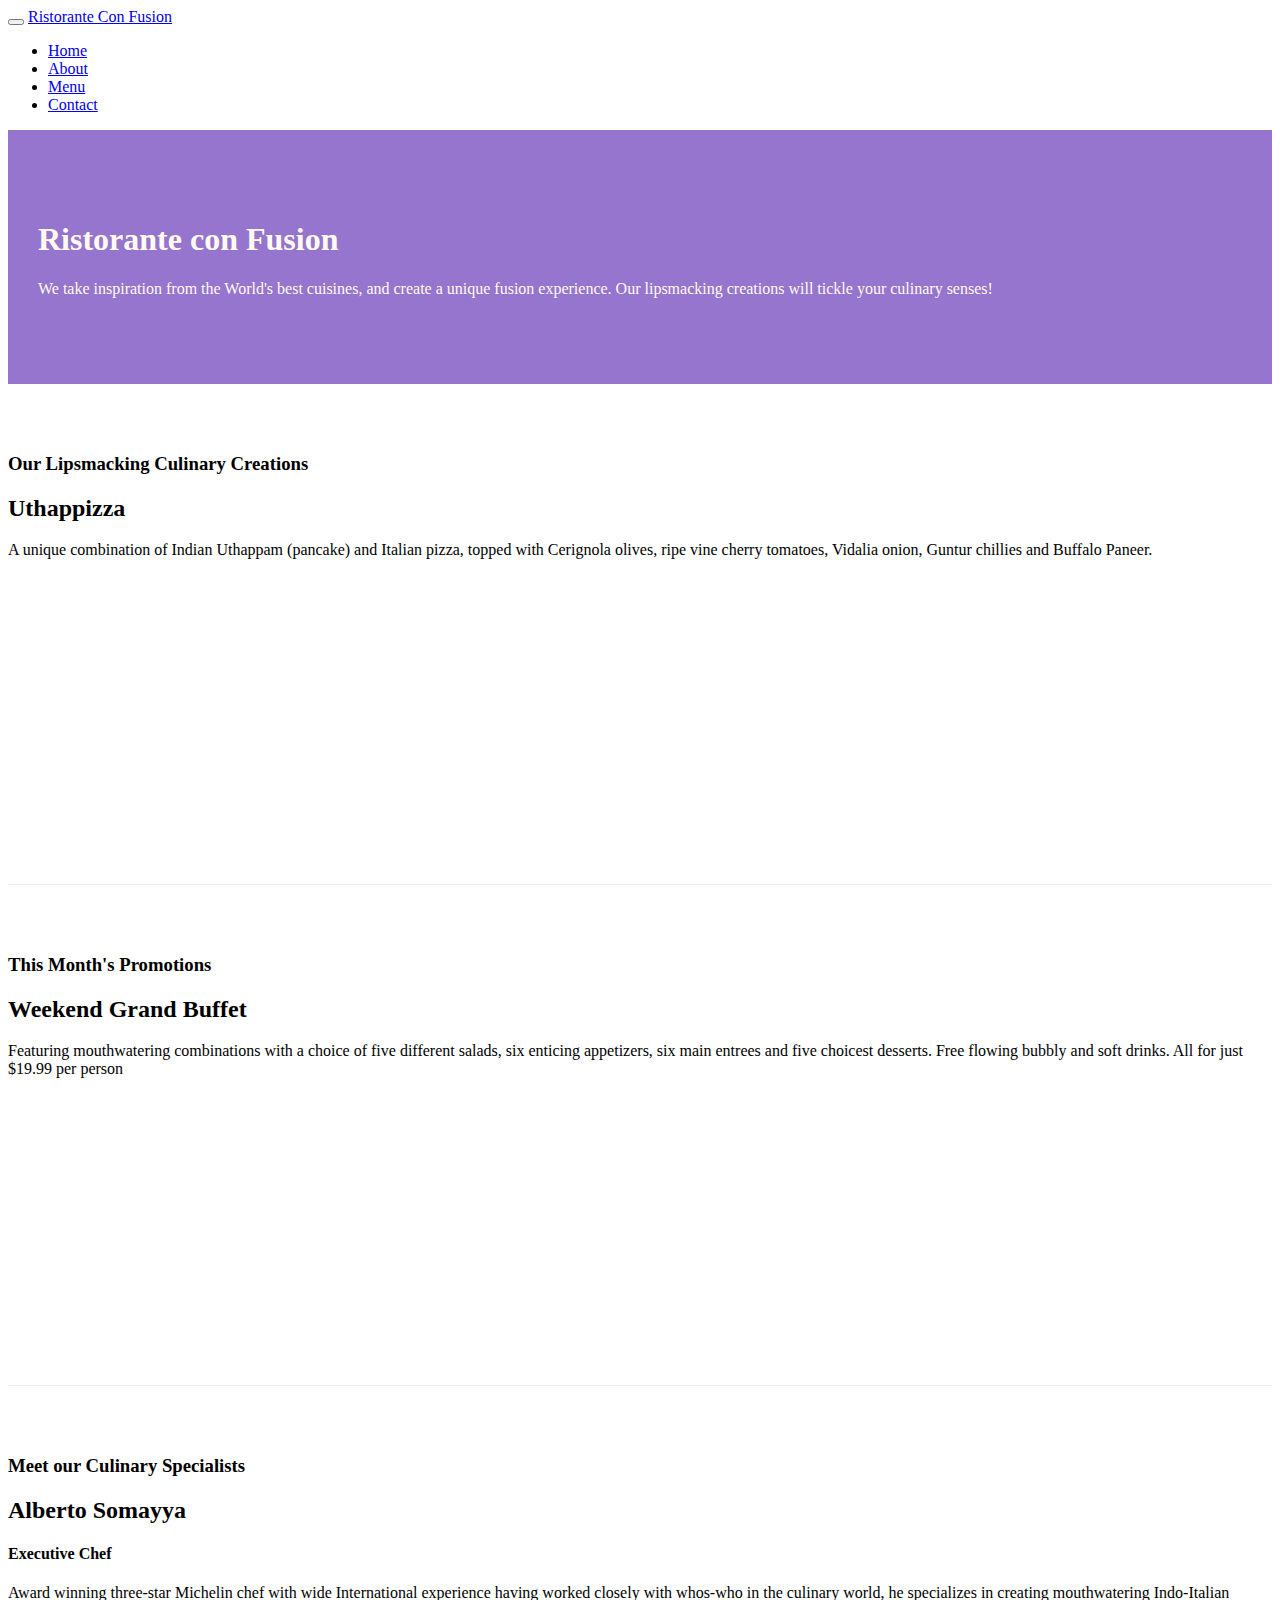
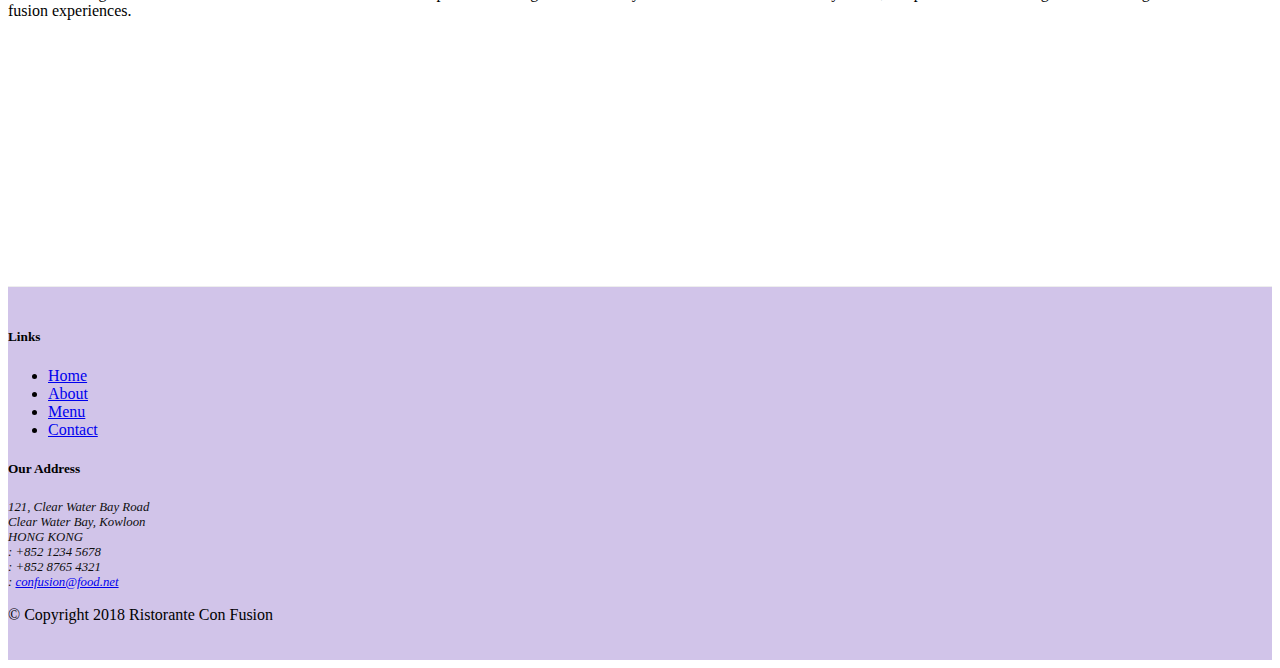
==== index.html @ 21fe1e18 "Icon Fonts" ====
<!DOCTYPE html>
<html lang="en">

<head>
        <!-- Required meta tags always come first -->
    <meta charset="utf-8">
    <meta name="viewport" content="width=device-width, initial-scale=1, shrink-to-fit=no">
    <meta http-equiv="x-ua-compatible" content="ie=edge">

    <!-- Bootstrap CSS -->
    <link rel="stylesheet" href="node_modules/bootstrap/dist/css/bootstrap.min.css">
    <link href="css/styles.css" rel="stylesheet">
    <link rel="stylesheet" href="node_modules/font-awesome/css/font-awesome.min.css">
    <link rel="stylesheet" href="node_modules/bootstrap-social/bootstrap-social.css">
    <title>Ristorante Con Fusion</title>
</head>

<body>
    <nav class="navbar navbar-dark navbar-expand-sm fixed-top">
        <div class="container">
            <button class="navbar-toggler" type="button" data-toggle="collapse" data-target="#Navbar">
                <span class="navbar-toggler-icon"></span>
            </button>
            <a class="navbar-brand" href="#">Ristorante Con Fusion</a>
                <div class="collapse navbar-collapse" id="Navbar">

                    <ul class="navbar-nav mr-auto">
                        <li class="nav-item active"><a class="nav-link" href="#"><span class="fa fa-home fa-lg"></span>Home</a></li>
                        <li class="nav-item"><a class="nav-link" href="./aboutus.html"><span class="fa fa-info fa-lg"></span>About</a></li>
                        <li class="nav-item"><a class="nav-link" href="#"><span class="fa fa-list fa-lg"></span>Menu</a></li>
                        <li class="nav-item"><a class="nav-link" href="#"><span class="fa fa-address-card fa-lg"></span>Contact</a></li>
                </ul>   
            </div>         
        </div>
    </nav>

    <header class="jumbotron">
        <div class="container">
            <div class="row row-header">
                <div class="col-12 col-sm-6">
                    <h1>Ristorante con Fusion</h1>
                    <p>We take inspiration from the World's best cuisines, and create a unique fusion experience. Our lipsmacking creations will tickle your culinary senses!</p>
                </div>
                <div class="col-12 col-sm">
                </div>
            </div>
        </div>
    </header>

    <div class="container">
        <div class="row row-content align-items-center">
            <div class="col-12 col-sm-4 order-sm-last col-md-3">
                <h3>Our Lipsmacking Culinary Creations</h3>
            </div>
            <div class="col col-sm order-sm-first col-md">
                <h2>Uthappizza</h2>
                <p>A unique combination of Indian Uthappam (pancake) and Italian pizza, topped with Cerignola olives, ripe vine cherry tomatoes, Vidalia onion, Guntur chillies and Buffalo Paneer.</p>
            </div>
        </div>


        <div class="row row-content align-items-center">
            <div class="col-12 col-sm-4 col-md-3">
                <h3>This Month's Promotions</h3>
            </div>
            <div class="col col-sm col-md">
                <h2>Weekend Grand Buffet</h2>
                <p>Featuring mouthwatering combinations with a choice of five different salads, six enticing appetizers, six main entrees and five choicest desserts. Free flowing bubbly and soft drinks. All for just $19.99 per person </p>
            </div>
        </div>

        <div class="row row-content align-items-center">
            <div class="col-12 col-sm-4 order-sm-last col-md-3">
                <h3>Meet our Culinary Specialists</h3>
            </div>
            <div class="col col-sm order-sm-first col-md">
                <h2>Alberto Somayya</h2>
                <h4>Executive Chef</h4>
                <p>Award winning three-star Michelin chef with wide International experience having worked closely with whos-who in the culinary world, he specializes in creating mouthwatering Indo-Italian fusion experiences. </p>
            </div>
        </div>
    </div>

    <footer class="footer">
        <div class="container">
            <div class="row">             
                <div class="col-4 col-sm-2">
                    <h5>Links</h5>
                    <ul class="list-unstyled">
                        <li><a href="#">Home</a></li>
                        <li><a href="#">About</a></li>
                        <li><a href="#">Menu</a></li>
                        <li><a href="#">Contact</a></li>
                    </ul>
                </div>
                <div class="col-7 col-sm-5">
                    <h5>Our Address</h5>
                    <address>
		              121, Clear Water Bay Road<br>
		              Clear Water Bay, Kowloon<br>
		              HONG KONG<br>
                      <i class="fa fa-phone fa-lg"></i>: +852 1234 5678<br>
                      <i class="fa fa-fax fa-lg"></i>: +852 8765 4321<br>
                      <i class="fa fa-envelope fa-lg"></i>: 
                      <a href="mailto:confusion@food.net">confusion@food.net</a>
		              
		           </address>
                </div>
                <div class="col-12 col-sm-4 align-self-center">
                    
                    <div class="text-center">
                        <a class="btn btn-social-icon btn-google" href="http://google.com/+"><i class="fa fa-google-plus"></i></a>
                        <a class="btn btn-social-icon btn-facebook" href="http://www.facebook.com/profile.php?id="><i class="fa fa-facebook"></i></a>
                        <a class="btn btn-social-icon btn-linkedin" href="http://www.linkedin.com/in/"><i class="fa fa-linkedin"></i></a>
                        <a class="btn btn-social-icon btn-twitter" href="http://twitter.com/"><i class="fa fa-twitter"></i></a>
                        <a class="btn btn-social-icon btn-google" href="http://youtube.com/"><i class="fa fa-youtube"></i></a>
                        <a class="btn btn-social-icon" href="mailto:"><i class="fa fa-envelope-o"></i></a>
                    </div>

                </div>
           </div>
           <div class="row justify-content-center">             
                <div class="col-auto">
                    <p>© Copyright 2018 Ristorante Con Fusion</p>
                </div>
           </div>
        </div>
    </footer>
        <!-- jQuery first, then Popper.js, then Bootstrap JS. -->
    <script src="node_modules/jquery/dist/jquery.slim.min.js"></script>
    <script src="node_modules/popper.js/dist/umd/popper.min.js"></script>
    <script src="node_modules/bootstrap/dist/js/bootstrap.min.js"></script>

</body>

</html>
---- css/styles.css ----
.row-header{
    margin:0px auto;
    padding:0px;
}

.row-content {
    margin:0px auto;
    padding: 50px 0px 50px 0px;
    border-bottom: 1px ridge;
    min-height:400px;
}

.row-content-new {
	margin:0px auto;
    padding: 50px 0px 50px 0px;
    min-height:10px;

}

.footer{
    background-color: #D1C4E9;
    margin:0px auto;
    padding: 20px 0px 20px 0px;
}
.jumbotron {
    padding:70px 30px 70px 30px;
    margin:0px auto;
    background: #9575CD ;
    color:floralwhite;
}

address{
    font-size:80%;
    margin:0px;
    color:#0f0f0f;
}
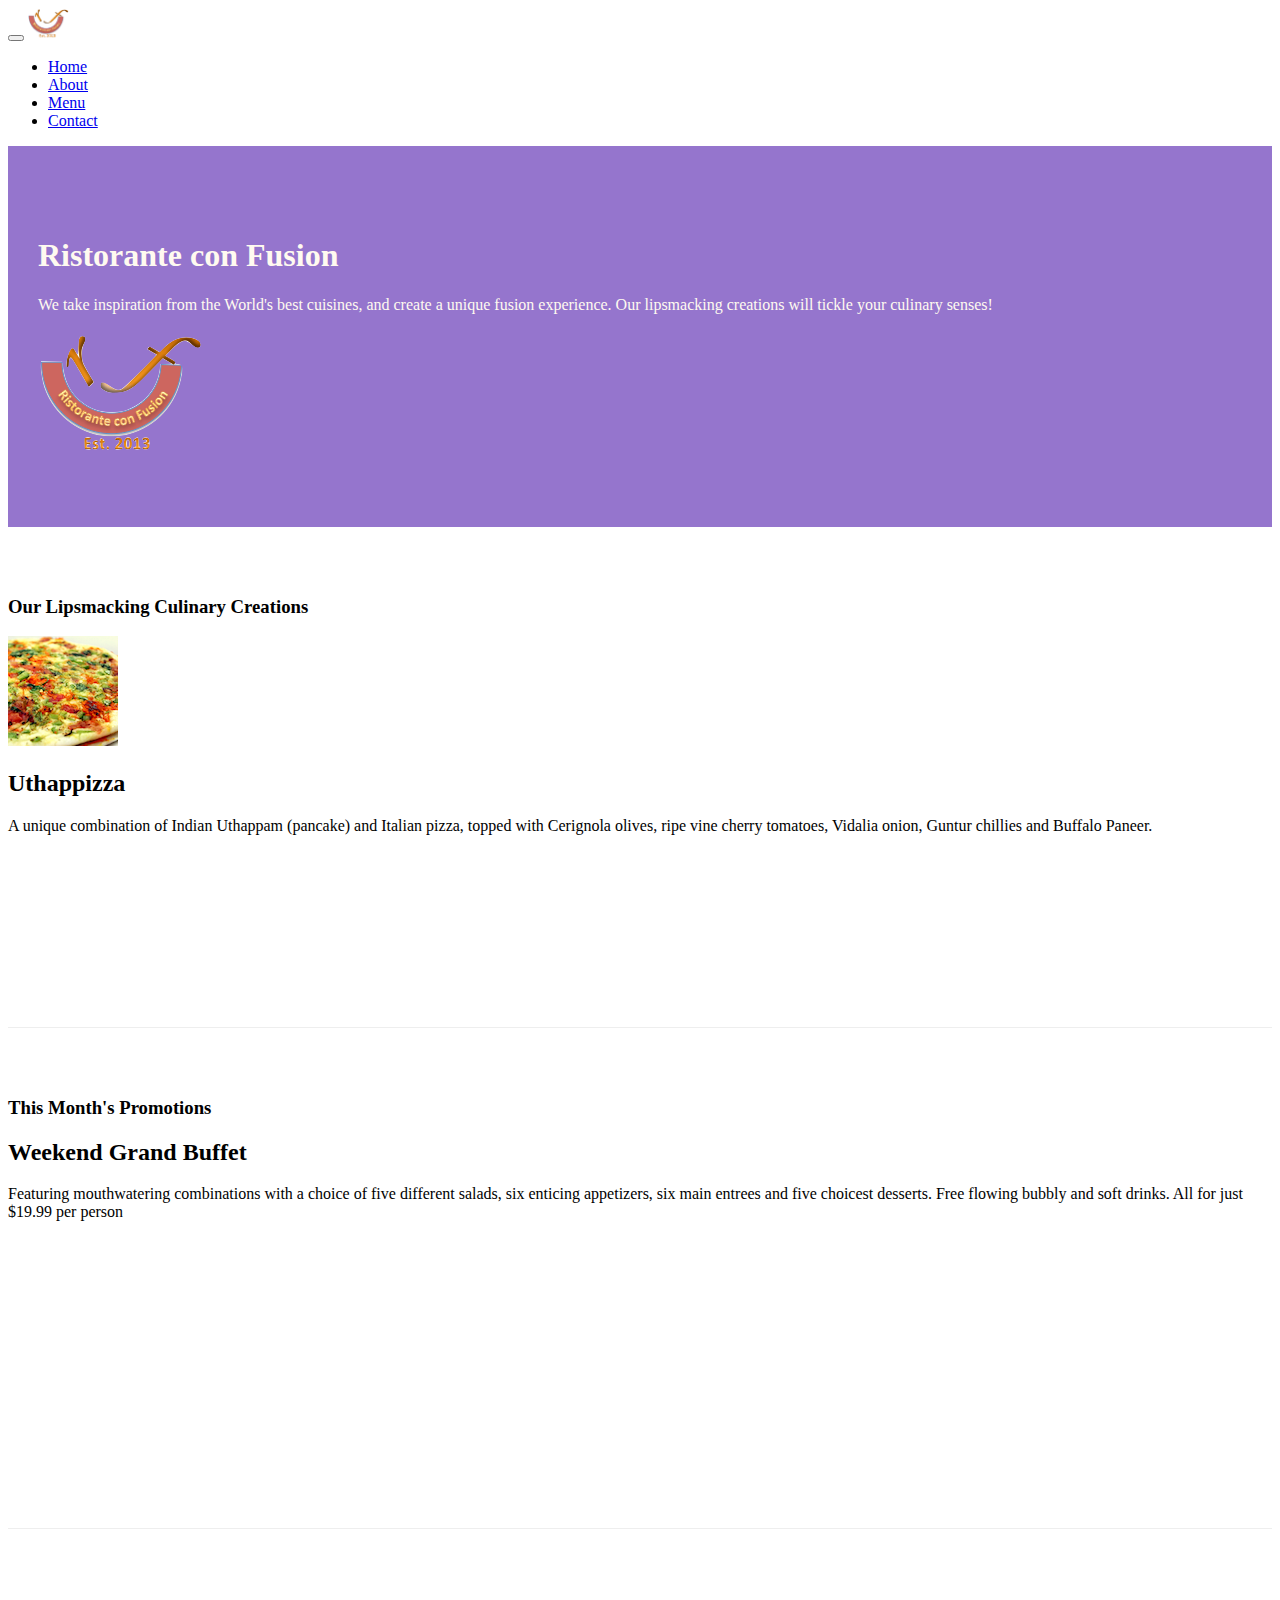
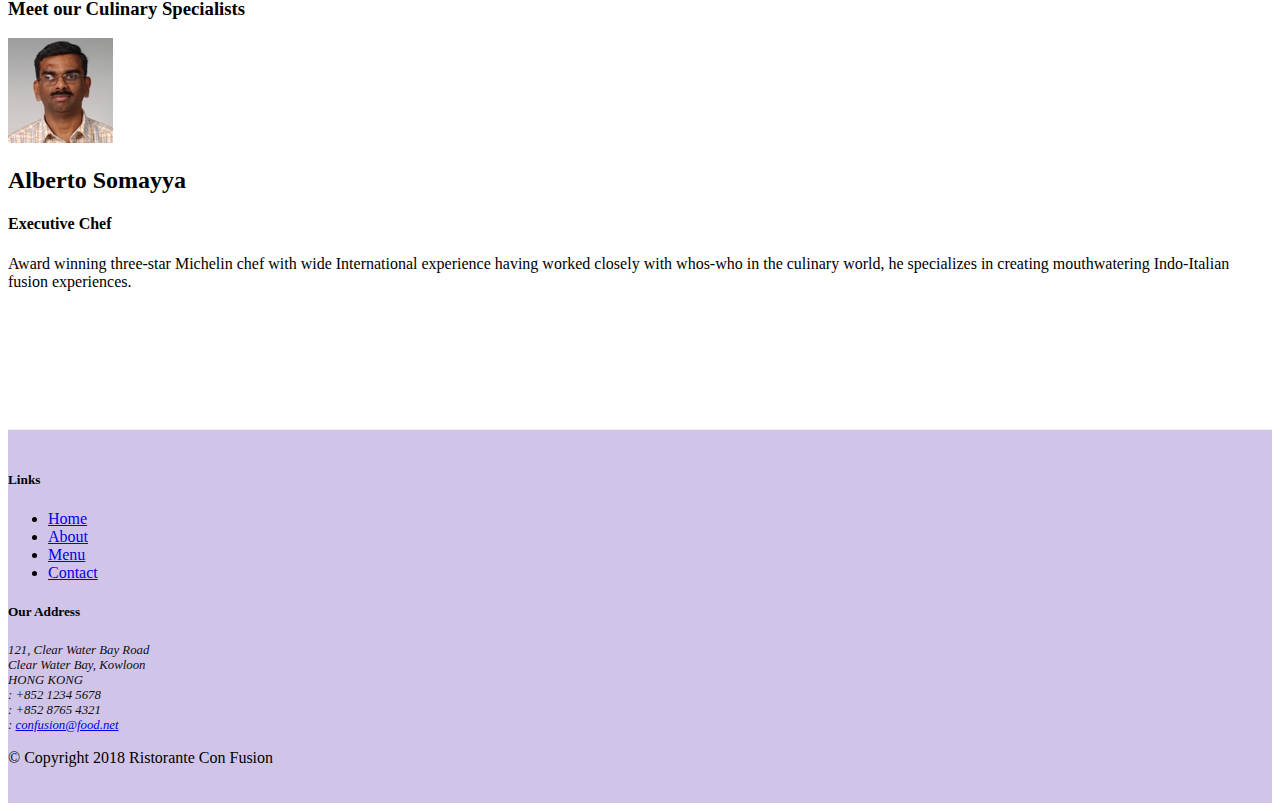
==== commit caa36eb8: "images and Media" ====
--- a/index.html
+++ b/index.html
@@ -21,14 +21,14 @@
             <button class="navbar-toggler" type="button" data-toggle="collapse" data-target="#Navbar">
                 <span class="navbar-toggler-icon"></span>
             </button>
-            <a class="navbar-brand" href="#">Ristorante Con Fusion</a>
+            <a class="navbar-brand mr-auto" href="#"><img src="img/logo.png" height="30" width="41"></a>
                 <div class="collapse navbar-collapse" id="Navbar">
 
                     <ul class="navbar-nav mr-auto">
                         <li class="nav-item active"><a class="nav-link" href="#"><span class="fa fa-home fa-lg"></span>Home</a></li>
                         <li class="nav-item"><a class="nav-link" href="./aboutus.html"><span class="fa fa-info fa-lg"></span>About</a></li>
                         <li class="nav-item"><a class="nav-link" href="#"><span class="fa fa-list fa-lg"></span>Menu</a></li>
-                        <li class="nav-item"><a class="nav-link" href="#"><span class="fa fa-address-card fa-lg"></span>Contact</a></li>
+                        <li class="nav-item"><a class="nav-link" href="./contactus.html"><span class="fa fa-address-card fa-lg"></span>Contact</a></li>
                 </ul>   
             </div>         
         </div>
@@ -41,7 +41,8 @@
                     <h1>Ristorante con Fusion</h1>
                     <p>We take inspiration from the World's best cuisines, and create a unique fusion experience. Our lipsmacking creations will tickle your culinary senses!</p>
                 </div>
-                <div class="col-12 col-sm">
+                <div class="col-12 col-sm align-self-center">
+                    <img src="img/logo.png" class="img-fluid">
                 </div>
             </div>
         </div>
@@ -52,10 +53,17 @@
             <div class="col-12 col-sm-4 order-sm-last col-md-3">
                 <h3>Our Lipsmacking Culinary Creations</h3>
             </div>
-            <div class="col col-sm order-sm-first col-md">
-                <h2>Uthappizza</h2>
-                <p>A unique combination of Indian Uthappam (pancake) and Italian pizza, topped with Cerignola olives, ripe vine cherry tomatoes, Vidalia onion, Guntur chillies and Buffalo Paneer.</p>
-            </div>
+            <div class="media">
+                    <img class="d-flex mr-3 img-thumbnail align-self-center"
+                            src="img/uthappizza.png" alt="Uthappizza">
+                    <div class="media-body">
+                        <h2 class="mt-0">Uthappizza</h2>
+                        <p class="d-none d-sm-block">A unique combination of Indian Uthappam (pancake) and
+                            Italian pizza, topped with Cerignola olives, ripe vine
+                            cherry tomatoes, Vidalia onion, Guntur chillies and
+                            Buffalo Paneer.</p>
+                    </div>
+                </div>
         </div>
 
 
@@ -73,11 +81,20 @@
             <div class="col-12 col-sm-4 order-sm-last col-md-3">
                 <h3>Meet our Culinary Specialists</h3>
             </div>
-            <div class="col col-sm order-sm-first col-md">
-                <h2>Alberto Somayya</h2>
-                <h4>Executive Chef</h4>
-                <p>Award winning three-star Michelin chef with wide International experience having worked closely with whos-who in the culinary world, he specializes in creating mouthwatering Indo-Italian fusion experiences. </p>
-            </div>
+            <div class="media">
+                    <img class="d-flex mr-3 img-thumbnail align-self-center"
+                            src="img/alberto.png" alt="Alberto Somayya">
+                    <div class="media-body">
+                        <h2 class="mt-0">Alberto Somayya</h2>
+                        <h4>Executive Chef</h4>
+                        <p class="d-none d-sm-block">Award winning three-star Michelin chef with wide
+                            International experience having worked closely with
+                            whos-who in the culinary world, he specializes in
+                            creating mouthwatering Indo-Italian fusion experiences.
+                            </p>
+                    </div>
+                </div>
+                
         </div>
     </div>
 
@@ -88,9 +105,9 @@
                     <h5>Links</h5>
                     <ul class="list-unstyled">
                         <li><a href="#">Home</a></li>
-                        <li><a href="#">About</a></li>
+                        <li><a href="./aboutus.html">About</a></li>
                         <li><a href="#">Menu</a></li>
-                        <li><a href="#">Contact</a></li>
+                        <li><a href="./contactus.html">Contact</a></li>
                     </ul>
                 </div>
                 <div class="col-7 col-sm-5">
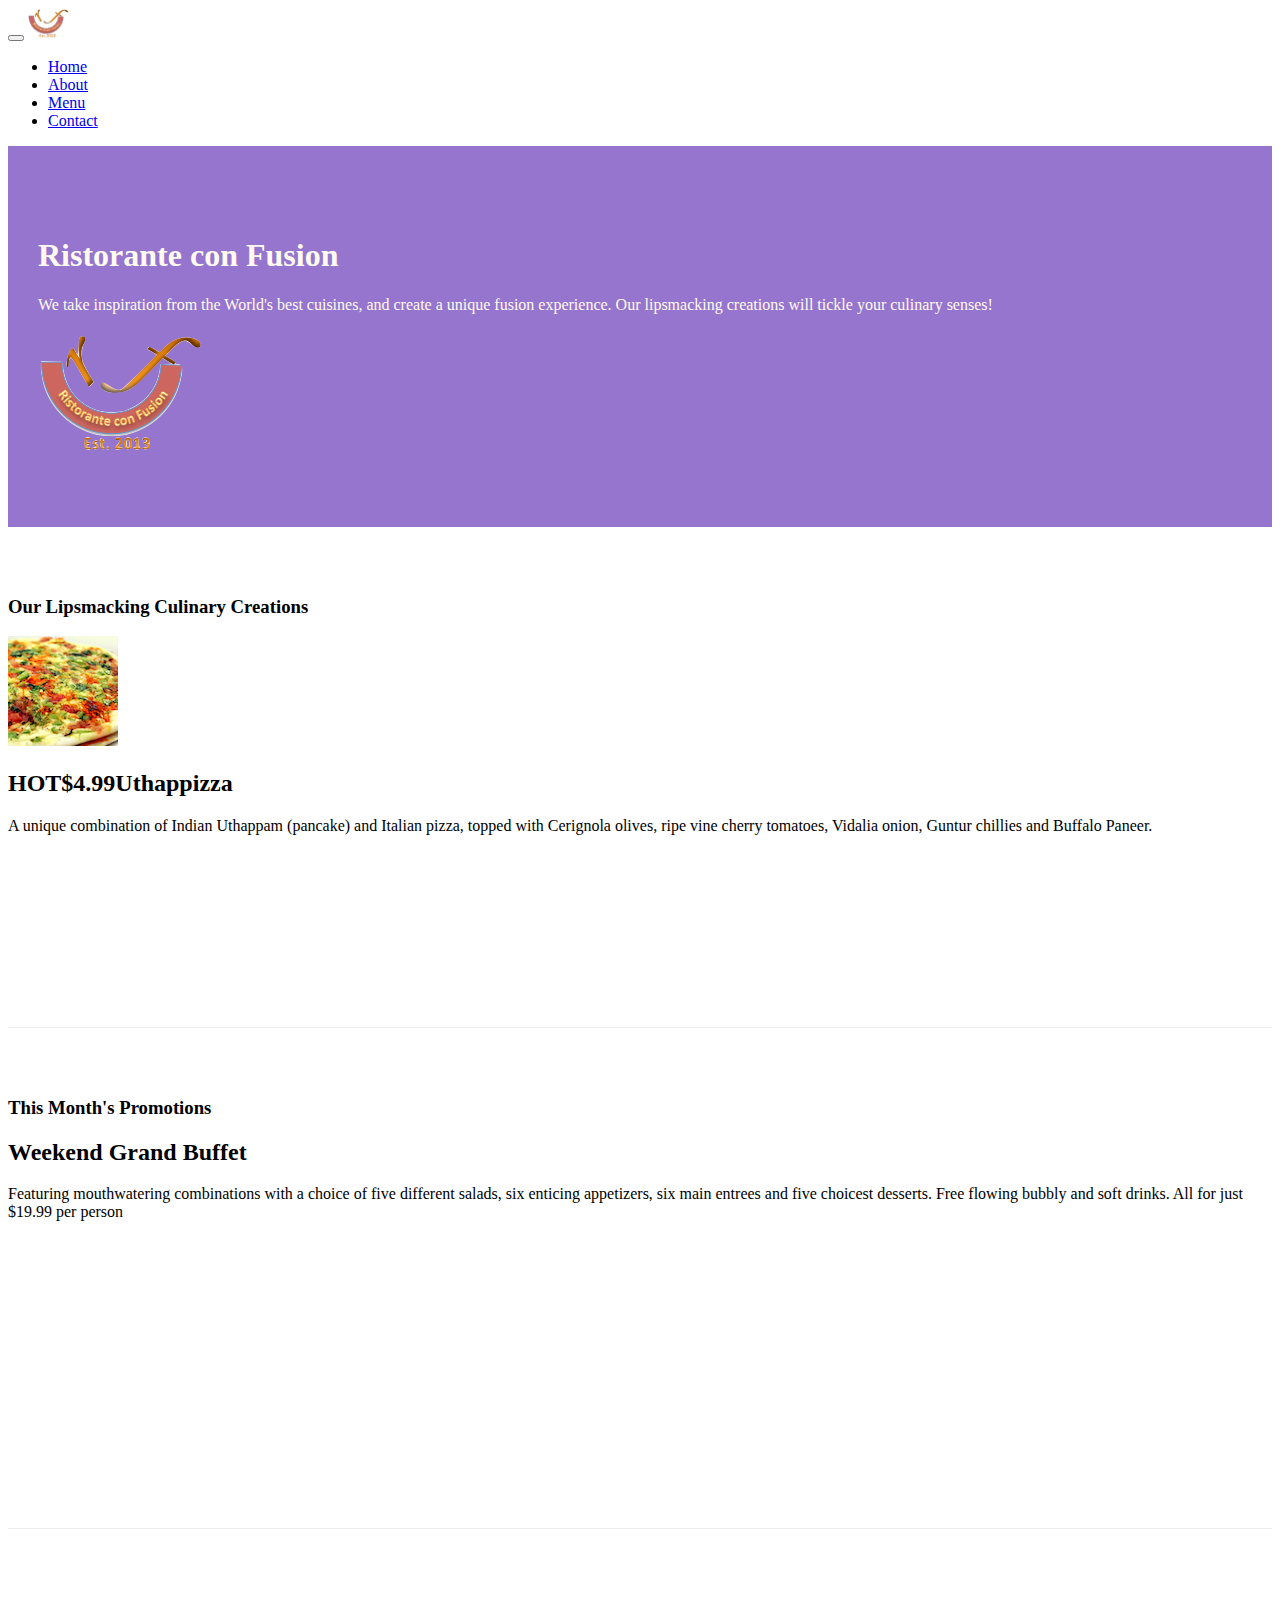
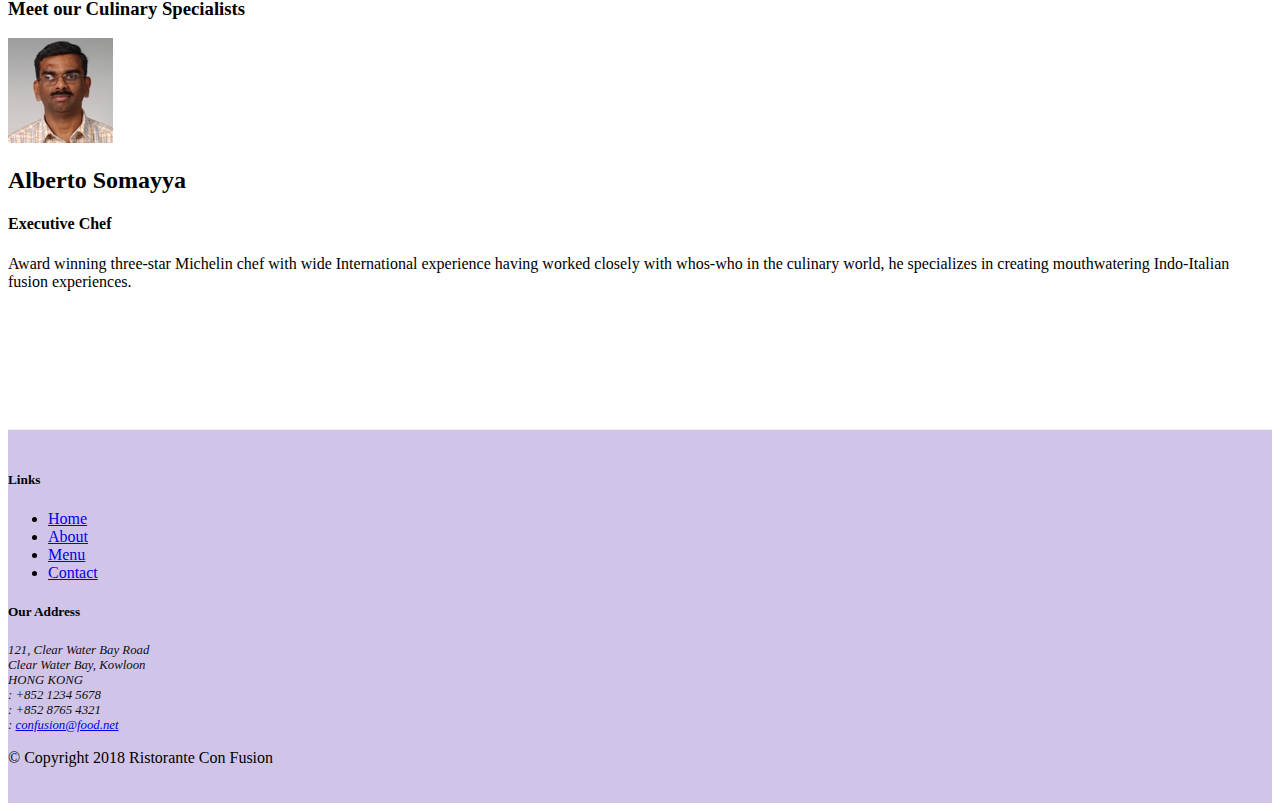
==== commit f04ce281: "Alerting Users" ====
--- a/index.html
+++ b/index.html
@@ -57,7 +57,7 @@
                     <img class="d-flex mr-3 img-thumbnail align-self-center"
                             src="img/uthappizza.png" alt="Uthappizza">
                     <div class="media-body">
-                        <h2 class="mt-0">Uthappizza</h2>
+                        <h2 class="mt-0"><span class="badge badge-danger">HOT</span><span class="badge badge-pill badge-secondary">$4.99</span>Uthappizza</h2>
                         <p class="d-none d-sm-block">A unique combination of Indian Uthappam (pancake) and
                             Italian pizza, topped with Cerignola olives, ripe vine
                             cherry tomatoes, Vidalia onion, Guntur chillies and
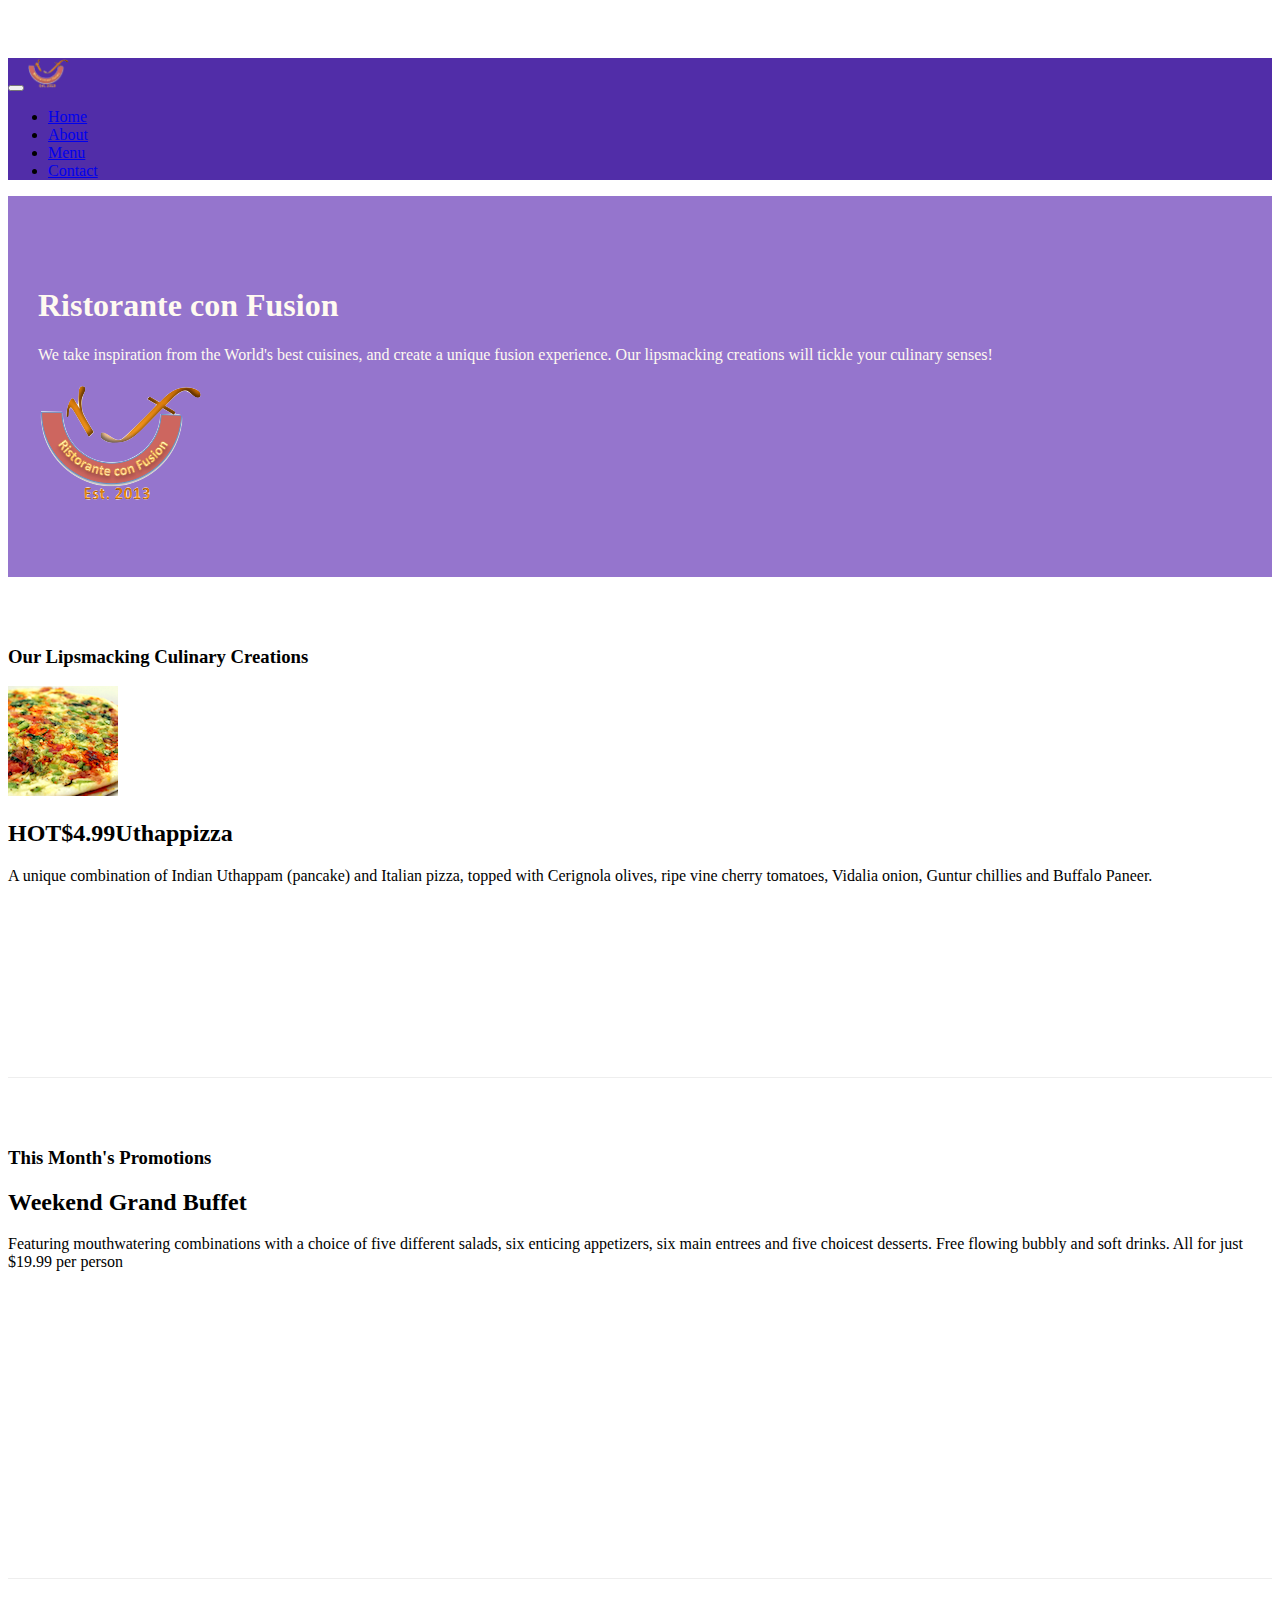
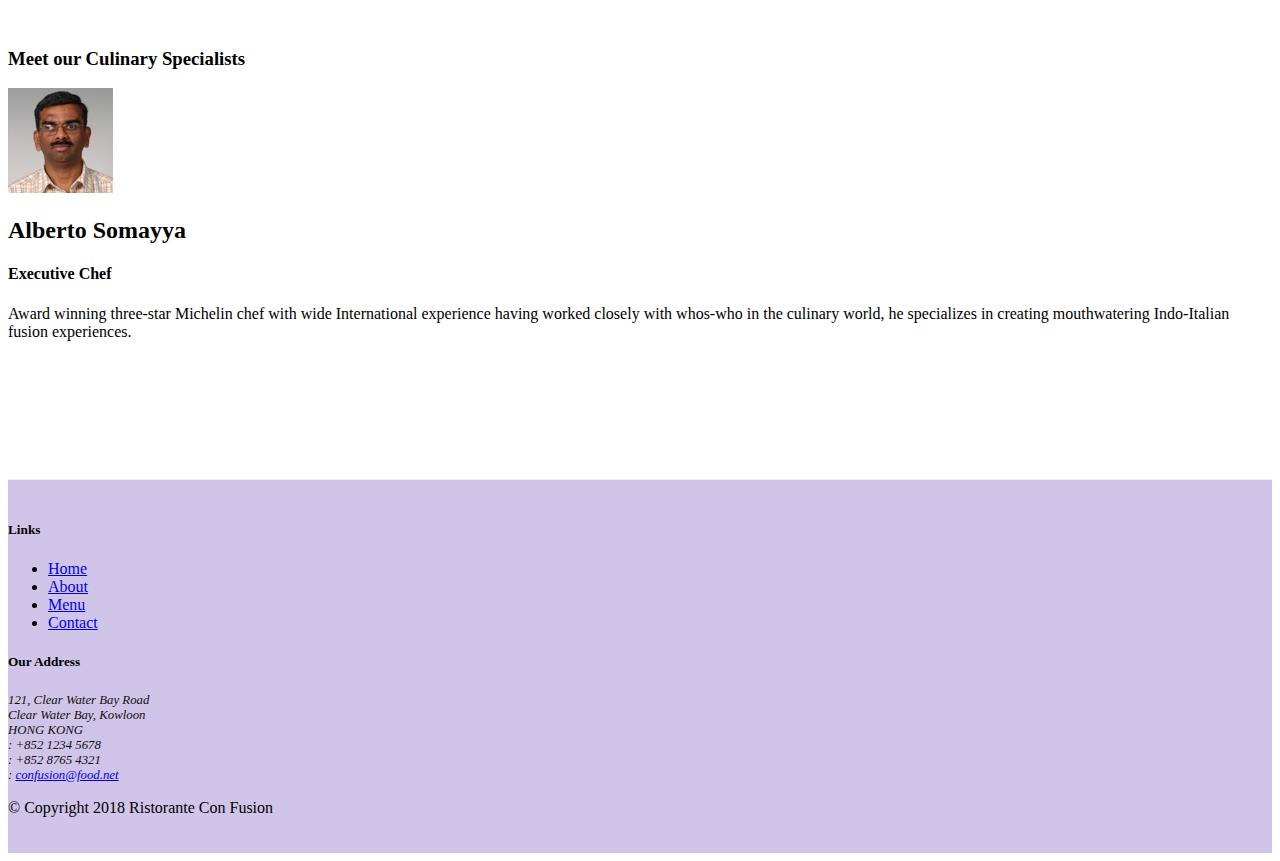
==== commit fb6fc963: "Fixed Alignment and Navbar color" ====
--- a/index.html
+++ b/index.html
@@ -53,6 +53,7 @@
             <div class="col-12 col-sm-4 order-sm-last col-md-3">
                 <h3>Our Lipsmacking Culinary Creations</h3>
             </div>
+            <div class="col col-sm order-sm-first col-md">
             <div class="media">
                     <img class="d-flex mr-3 img-thumbnail align-self-center"
                             src="img/uthappizza.png" alt="Uthappizza">
@@ -63,7 +64,9 @@
                             cherry tomatoes, Vidalia onion, Guntur chillies and
                             Buffalo Paneer.</p>
                     </div>
-                </div>
+            </div>
+            </div>
+            
         </div>
 
 
--- a/css/styles.css
+++ b/css/styles.css
@@ -34,3 +34,13 @@
     margin:0px;
     color:#0f0f0f;
 }
+
+body{
+    padding:50px 0px 0px 0px;
+    z-index:0;
+}
+
+.navbar-dark {
+     background-color: #512DA8;
+}
+
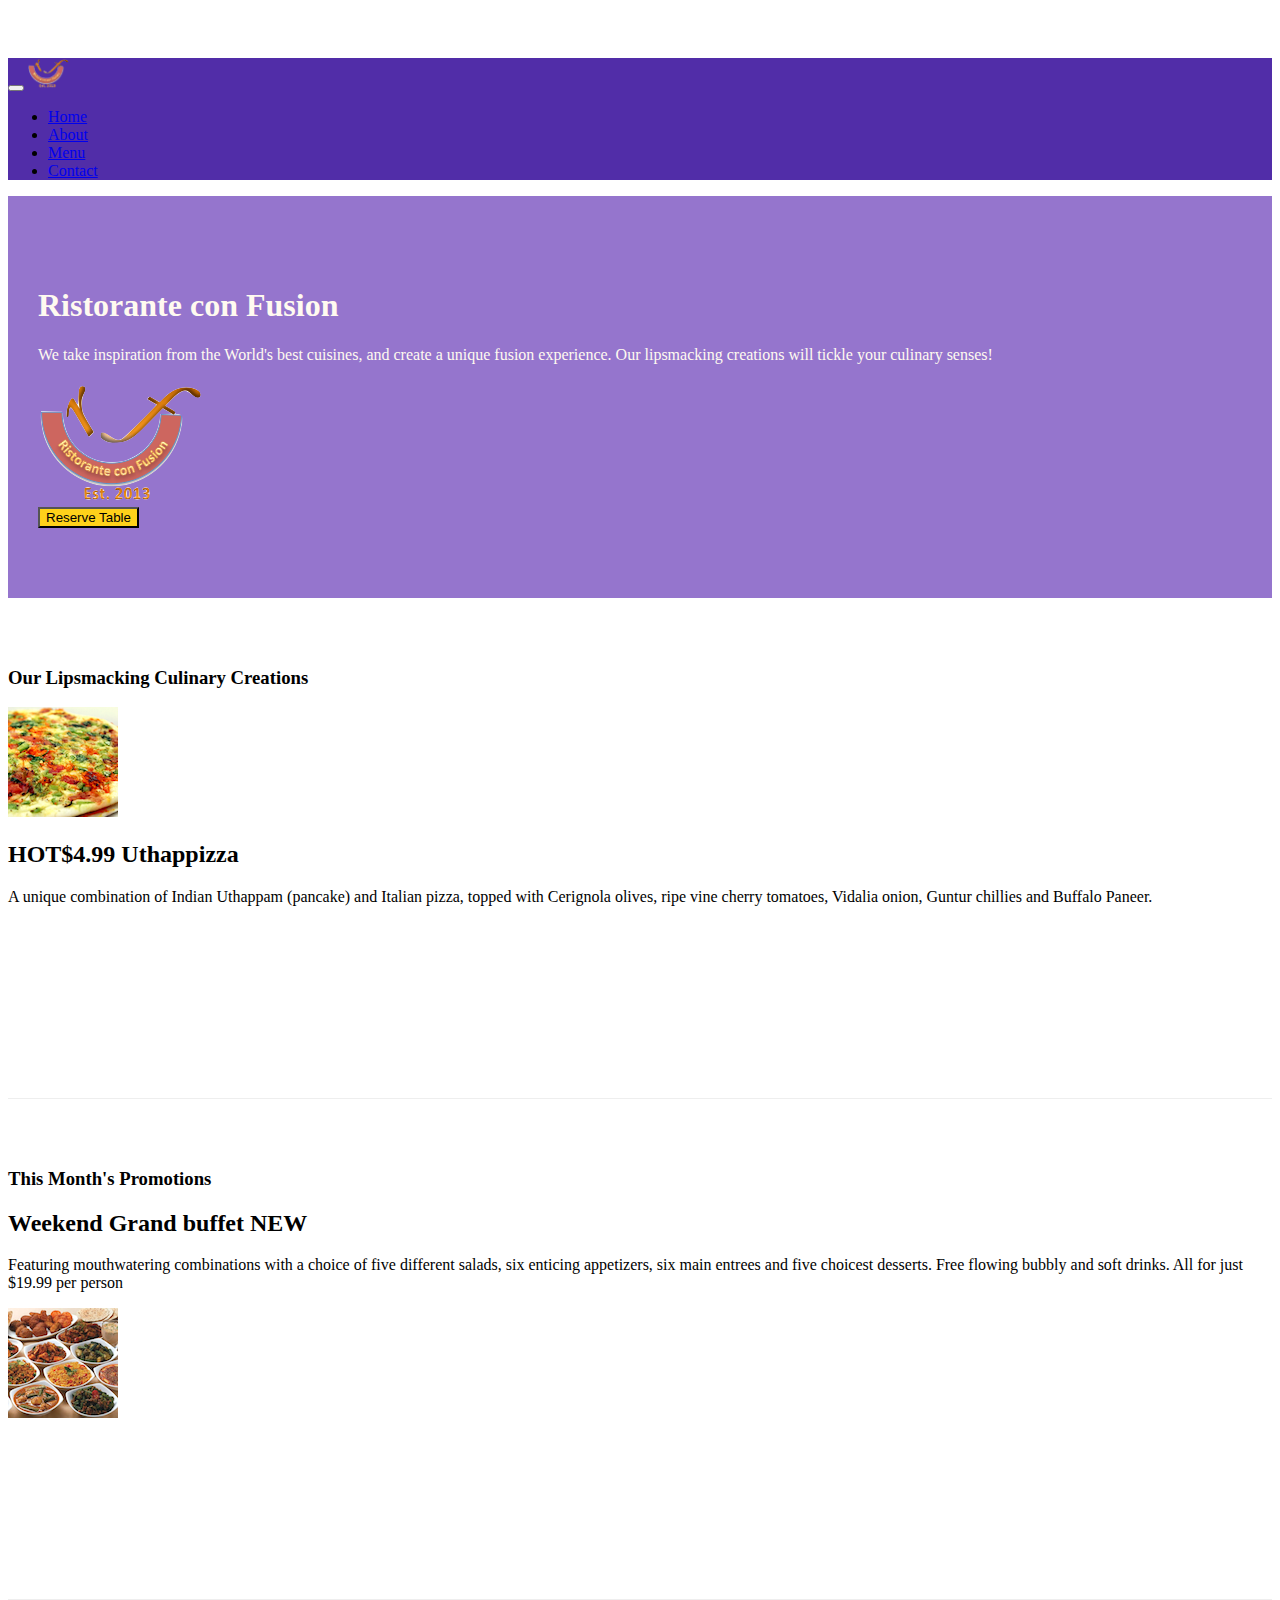
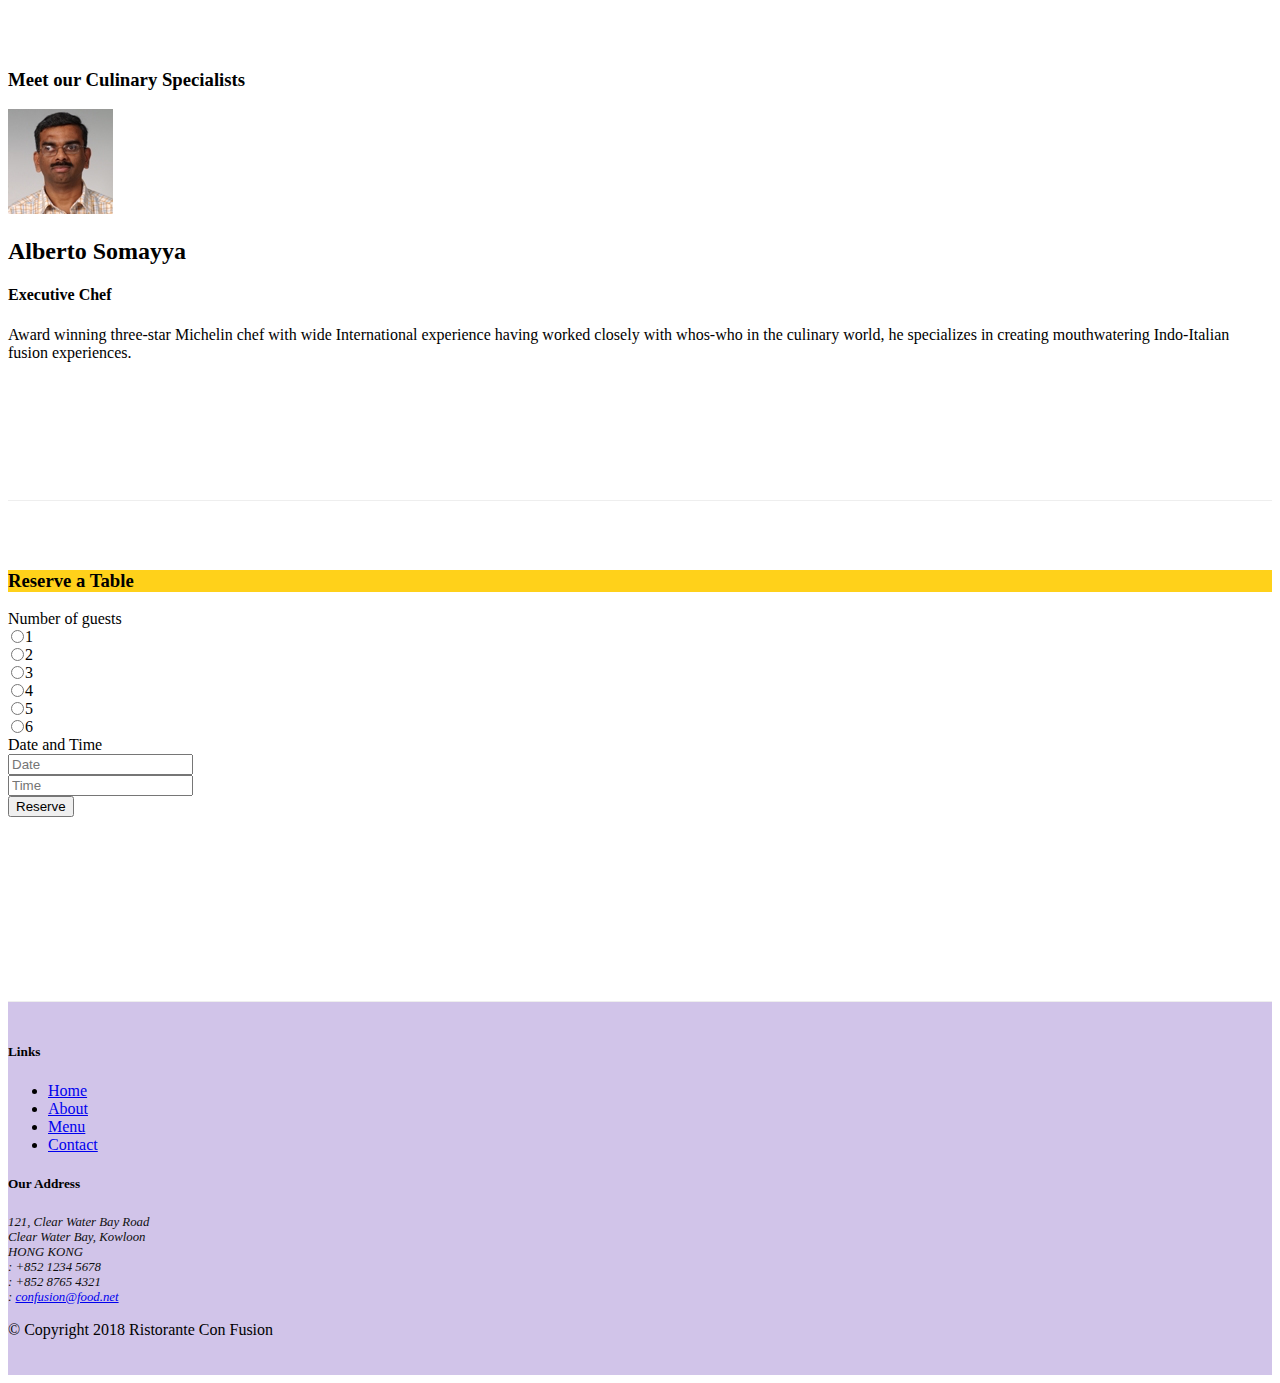
==== commit 74728fc4: "Bootstrap assignment 2" ====
--- a/index.html
+++ b/index.html
@@ -41,8 +41,11 @@
                     <h1>Ristorante con Fusion</h1>
                     <p>We take inspiration from the World's best cuisines, and create a unique fusion experience. Our lipsmacking creations will tickle your culinary senses!</p>
                 </div>
+                <div class="col-12 col-sm-4 align-self-center">
+                    <img src="img/logo.png" class="img-fluid">
+                </div>
                 <div class="col-12 col-sm align-self-center">
-                    <img src="img/logo.png" class="img-fluid">
+                    <a href="#Reservation"><button type="button" class="btn btn-sm reserve-color">Reserve Table</button></a>
                 </div>
             </div>
         </div>
@@ -58,7 +61,7 @@
                     <img class="d-flex mr-3 img-thumbnail align-self-center"
                             src="img/uthappizza.png" alt="Uthappizza">
                     <div class="media-body">
-                        <h2 class="mt-0"><span class="badge badge-danger">HOT</span><span class="badge badge-pill badge-secondary">$4.99</span>Uthappizza</h2>
+                        <h2 class="mt-0"><span class="badge badge-danger">HOT</span><span class="badge badge-pill badge-secondary">$4.99</span> Uthappizza</h2>
                         <p class="d-none d-sm-block">A unique combination of Indian Uthappam (pancake) and
                             Italian pizza, topped with Cerignola olives, ripe vine
                             cherry tomatoes, Vidalia onion, Guntur chillies and
@@ -75,8 +78,14 @@
                 <h3>This Month's Promotions</h3>
             </div>
             <div class="col col-sm col-md">
-                <h2>Weekend Grand Buffet</h2>
-                <p>Featuring mouthwatering combinations with a choice of five different salads, six enticing appetizers, six main entrees and five choicest desserts. Free flowing bubbly and soft drinks. All for just $19.99 per person </p>
+            <div class="media">
+                    <div class="media-body">
+                        <h2 class="mt-0">Weekend Grand buffet <span class="badge badge-danger">NEW</span></h2>
+                        <p class="d-none d-sm-block">Featuring mouthwatering combinations with a choice of five different salads, six enticing appetizers, six main entrees and five choicest desserts. Free flowing bubbly and soft drinks. All for just $19.99 per person </p>
+                    </div>
+                    <img class="d-flex mr-3 img-thumbnail align-self-center"
+                            src="img/buffet.png" alt="Buffet">
+            </div>
             </div>
         </div>
 
@@ -84,6 +93,7 @@
             <div class="col-12 col-sm-4 order-sm-last col-md-3">
                 <h3>Meet our Culinary Specialists</h3>
             </div>
+            <div class="col col-sm order-sm-first col-md">
             <div class="media">
                     <img class="d-flex mr-3 img-thumbnail align-self-center"
                             src="img/alberto.png" alt="Alberto Somayya">
@@ -96,8 +106,69 @@
                             creating mouthwatering Indo-Italian fusion experiences.
                             </p>
                     </div>
-                </div>
-                
+            </div>
+            </div>       
+        </div>
+
+        <div class="row row-content justify-content-center">
+            <a name="Reservation"></a>
+            <div class="col-12 col-sm-8">
+                <div class="card">
+                    <h3 class="card-header reserve-color text-white">Reserve a Table</h3>
+                    <div class="card-body">
+                        <form>
+                            <div class="form-group row">
+                                <label for="numberofguests" class="col-md-2 col-form-label">Number of guests</label>
+                                <div class="col-2 col-md-1">
+                                    <input type="radio" class="radio" id="numberofguests_1" name="numberofguests" placeholder="Number of Guests" value="1">
+                                    <label for="1" class="radio">1</label>
+                                </div>
+                                <div class="col-2 col-md-1">
+                                    <input type="radio" class="form-control" id="numberofguests_2" name="numberofguests" placeholder="Number of Guests" value="2">
+                                    <label for="2">2</label>
+                                </div>
+                                <div class="col-2 col-md-1">
+                                    <input type="radio" class="form-control" id="numberofguests_3" name="numberofguests" placeholder="Number of Guests" value="3">
+                                    <label for="3">3</label>
+                                </div>
+                                <div class="col-2 col-md-1">
+                                    <input type="radio" class="form-control" id="numberofguests_4" name="numberofguests" placeholder="Number of Guests" value="4">
+                                    <label for="4">4</label>
+                                </div>
+                                <div class="col-2 col-md-1">
+                                    <input type="radio" class="form-control" id="numberofguests_5" name="numberofguests" placeholder="Number of Guests" value="5">
+                                    <label for="5">5</label>
+                                </div>
+                                <div class="col-2 col-md-1">
+                                    <input type="radio" class="form-control" id="numberofguests_6" name="numberofguests" placeholder="Number of Guests" value="6">
+                                    <label for="6">6</label>
+                                </div>
+                            </div>
+                            <div class="form-group row">
+                                <label for="dateandtime" class="col-md-2 col-form-label">  Date and Time</label>
+                                <div class="col-12 col-md-3">
+                                    <input type="text" class="form-control" id="reserve_date" name="date" placeholder="Date">
+                                </div>
+                                <div class="col-12 col-md-3">
+                                    <input type="text" class="form-control" id="reserve_time" name="time" placeholder="Time">
+                                </div>
+
+                            </div>
+                            <div class="form-group row">
+                                <div class="offset-md-2 col-md-10">
+                                    <button type="submit" class="btn btn-primary">Reserve</button>
+                                </div>
+                            </div>
+                        </form>
+
+                    </div>
+                            
+                            
+                        
+                    </div>
+
+                </div>
+            </div>
         </div>
     </div>
 
--- a/css/styles.css
+++ b/css/styles.css
@@ -44,3 +44,14 @@
      background-color: #512DA8;
 }
 
+.reserve-color{
+	background-color:#ffd11a;
+}
+
+input[type=radio],
+input.radio {
+      float: left;
+      clear: none;
+      width:15px;
+      margin: 2px 0 0 2px;
+    }
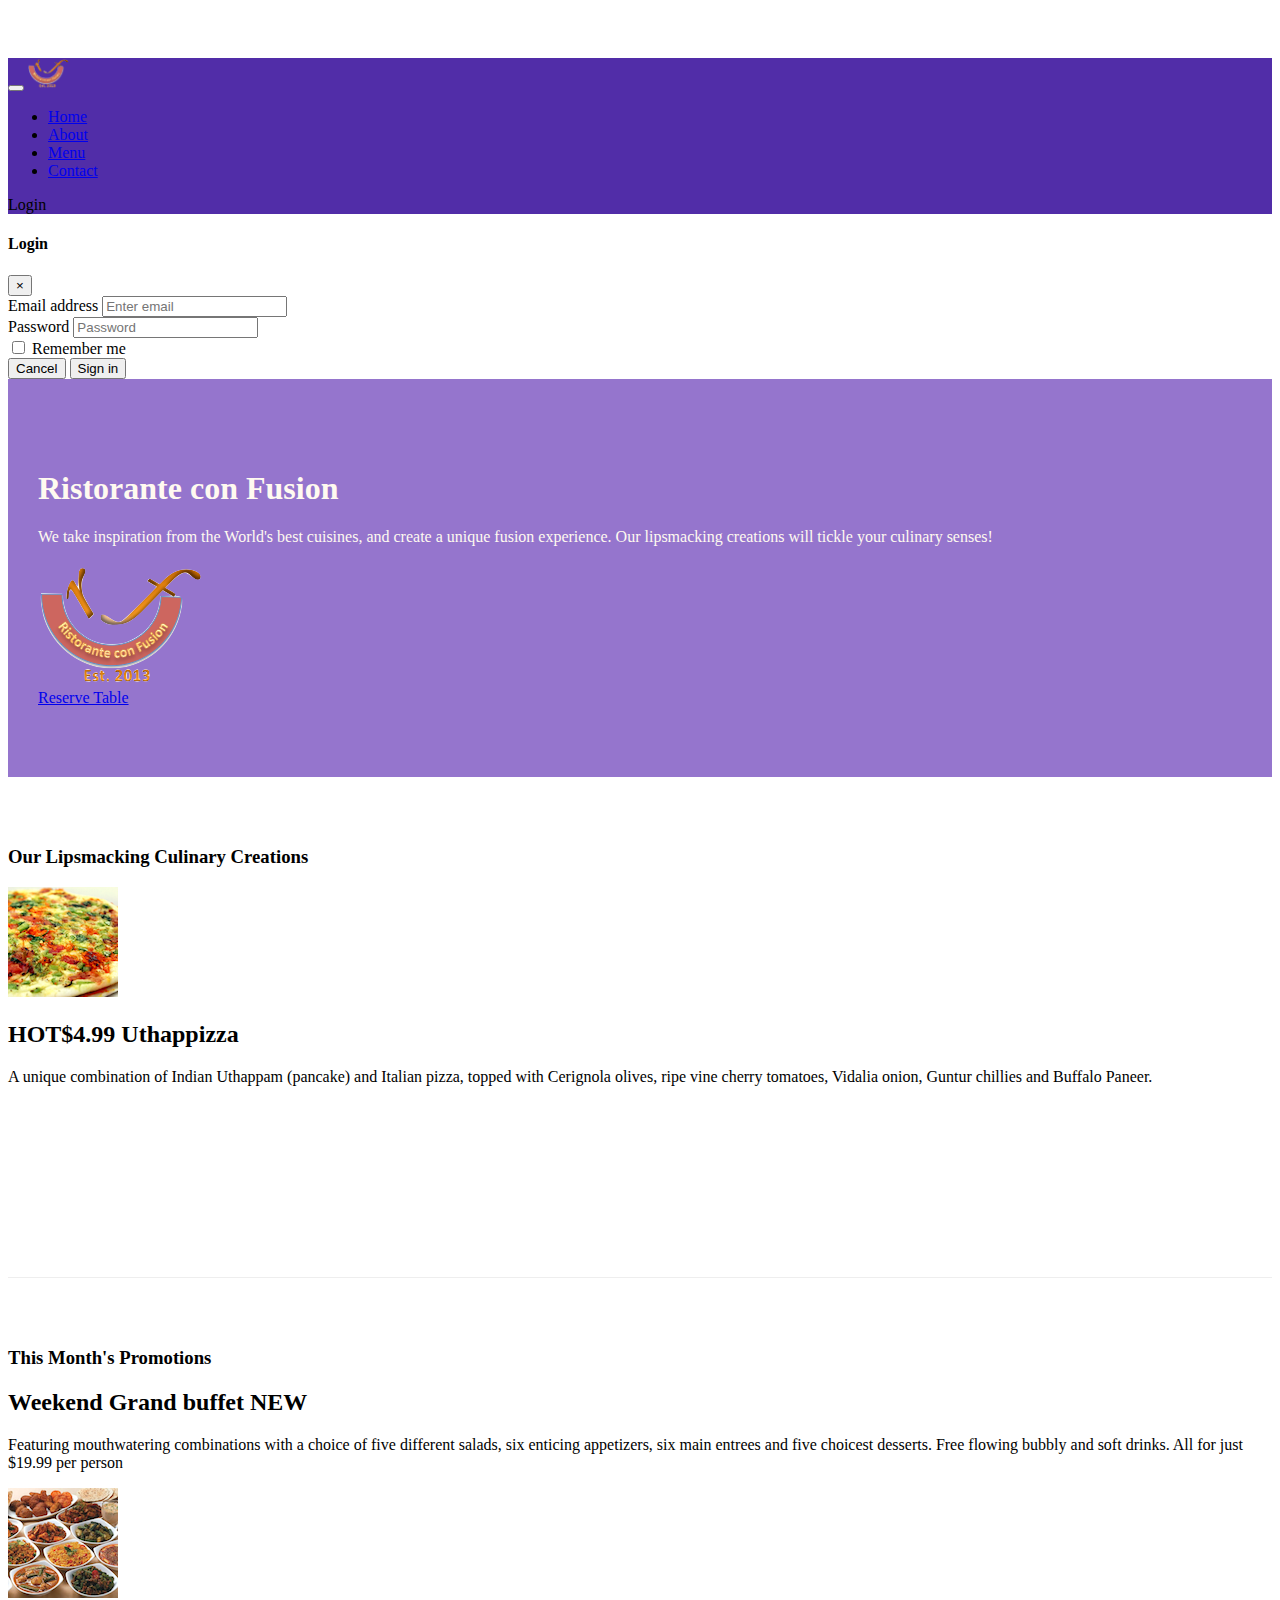
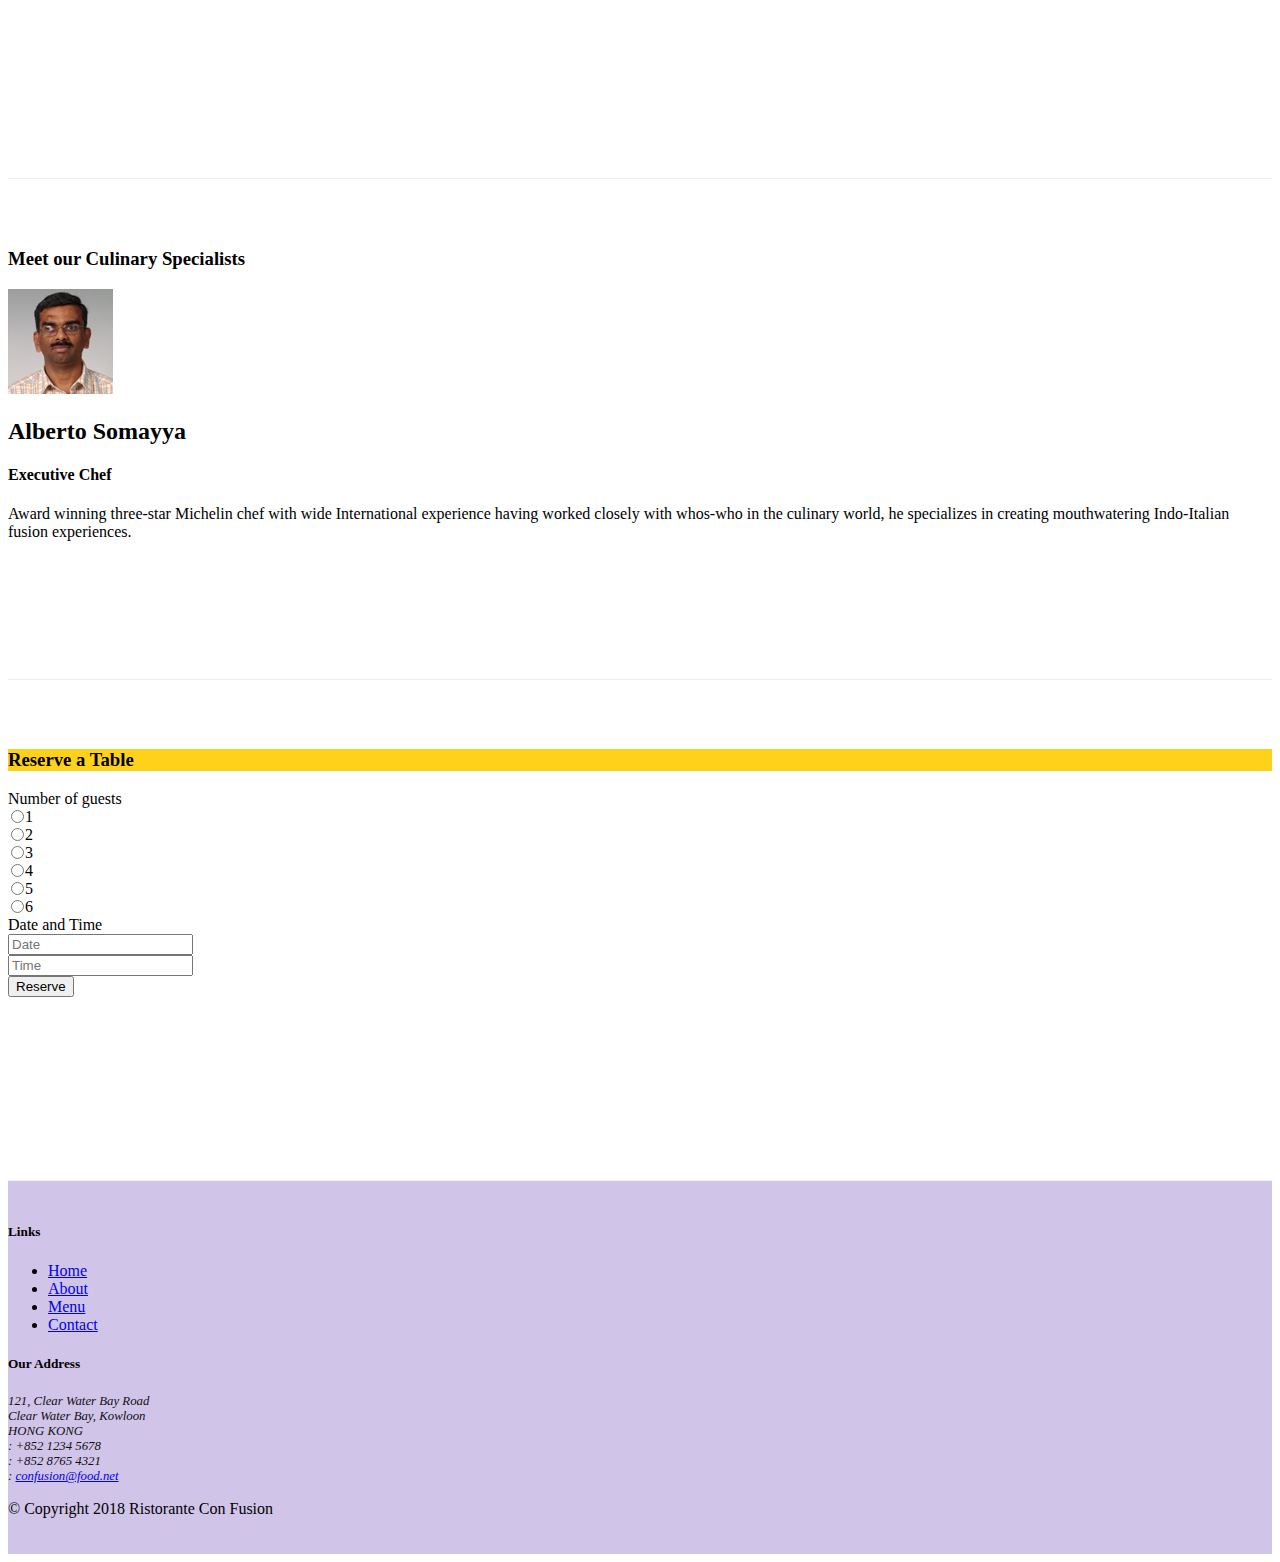
==== commit 82691963: "Tooltip and Modal" ====
--- a/index.html
+++ b/index.html
@@ -29,10 +29,51 @@
                         <li class="nav-item"><a class="nav-link" href="./aboutus.html"><span class="fa fa-info fa-lg"></span>About</a></li>
                         <li class="nav-item"><a class="nav-link" href="#"><span class="fa fa-list fa-lg"></span>Menu</a></li>
                         <li class="nav-item"><a class="nav-link" href="./contactus.html"><span class="fa fa-address-card fa-lg"></span>Contact</a></li>
-                </ul>   
+                </ul>
+                <span class="navbar-text">
+                    <a data-toggle="modal" data-target="#loginModal">
+                    <span class="fa fa-sign-in"></span> Login</a>
+                </span>   
             </div>         
         </div>
     </nav>
+
+    <div id="loginModal" class="modal fade" role="dialog">
+        <div class="modal-dialog modal-lg" role="content">
+            <!-- Modal content-->
+            <div class="modal-content">
+                <div class="modal-header">
+                    <h4 class="modal-title">Login </h4>
+                    <button type="button" class="close" data-dismiss="modal">&times;</button>
+                </div>
+                <div class="modal-body">
+                    <form>
+                        <div class="form-row">
+                            <div class="form-group col-sm-4">
+                                    <label class="sr-only" for="exampleInputEmail3">Email address</label>
+                                    <input type="email" class="form-control form-control-sm mr-1" id="exampleInputEmail3" placeholder="Enter email">
+                            </div>
+                            <div class="form-group col-sm-4">
+                                <label class="sr-only" for="exampleInputPassword3">Password</label>
+                                <input type="password" class="form-control form-control-sm mr-1" id="exampleInputPassword3" placeholder="Password">
+                            </div>
+                            <div class="col-sm-auto">
+                                <div class="form-check">
+                                    <input class="form-check-input" type="checkbox">
+                                    <label class="form-check-label"> Remember me
+                                    </label>
+                                </div>
+                            </div>
+                        </div>
+                        <div class="form-row">
+                            <button type="button" class="btn btn-secondary btn-sm ml-auto" data-dismiss="modal">Cancel</button>
+                            <button type="submit" class="btn btn-primary btn-sm ml-1">Sign in</button>        
+                        </div>
+                    </form>
+                </div>
+            </div>
+        </div>
+    </div>
 
     <header class="jumbotron">
         <div class="container">
@@ -45,7 +86,9 @@
                     <img src="img/logo.png" class="img-fluid">
                 </div>
                 <div class="col-12 col-sm align-self-center">
-                    <a href="#Reservation"><button type="button" class="btn btn-sm reserve-color">Reserve Table</button></a>
+                    <a role="button" class="btn btn-block nav-link btn-warning"
+                        data-toggle="tooltip" data-html="true"  title="Or Call us at  <br><strong>+852 12345678</strong>"
+                        data-placement="bottom" href="#reserveform">Reserve Table</a>
                 </div>
             </div>
         </div>
@@ -221,6 +264,11 @@
     <script src="node_modules/jquery/dist/jquery.slim.min.js"></script>
     <script src="node_modules/popper.js/dist/umd/popper.min.js"></script>
     <script src="node_modules/bootstrap/dist/js/bootstrap.min.js"></script>
+    <script>
+        $(document).ready(function(){
+            $('[data-toggle="tooltip"]').tooltip();
+        });
+    </script>
 
 </body>
 
--- a/css/styles.css
+++ b/css/styles.css
@@ -55,3 +55,10 @@
       width:15px;
       margin: 2px 0 0 2px;
     }
+
+.tab-content {
+    border-left: 1px solid #ddd;
+    border-right: 1px solid #ddd;
+    border-bottom: 1px solid #ddd;
+    padding: 10px;
+}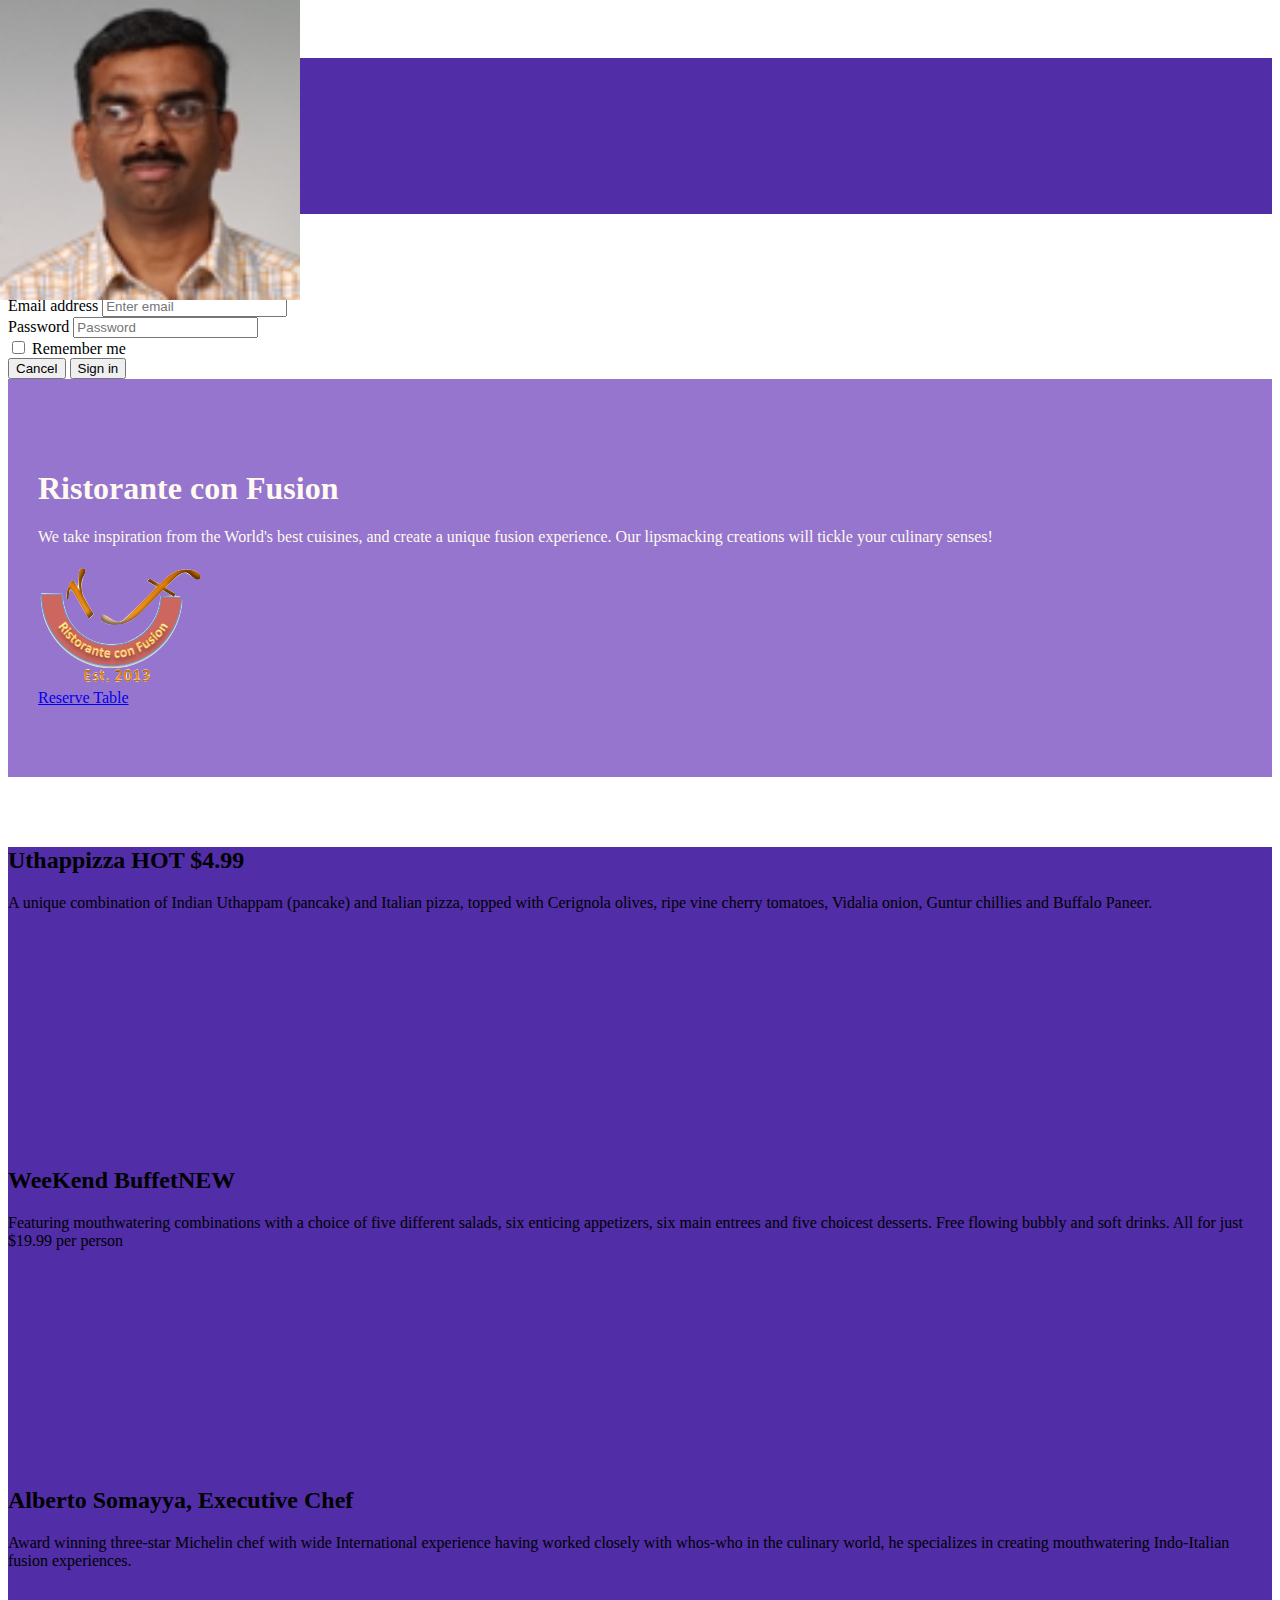
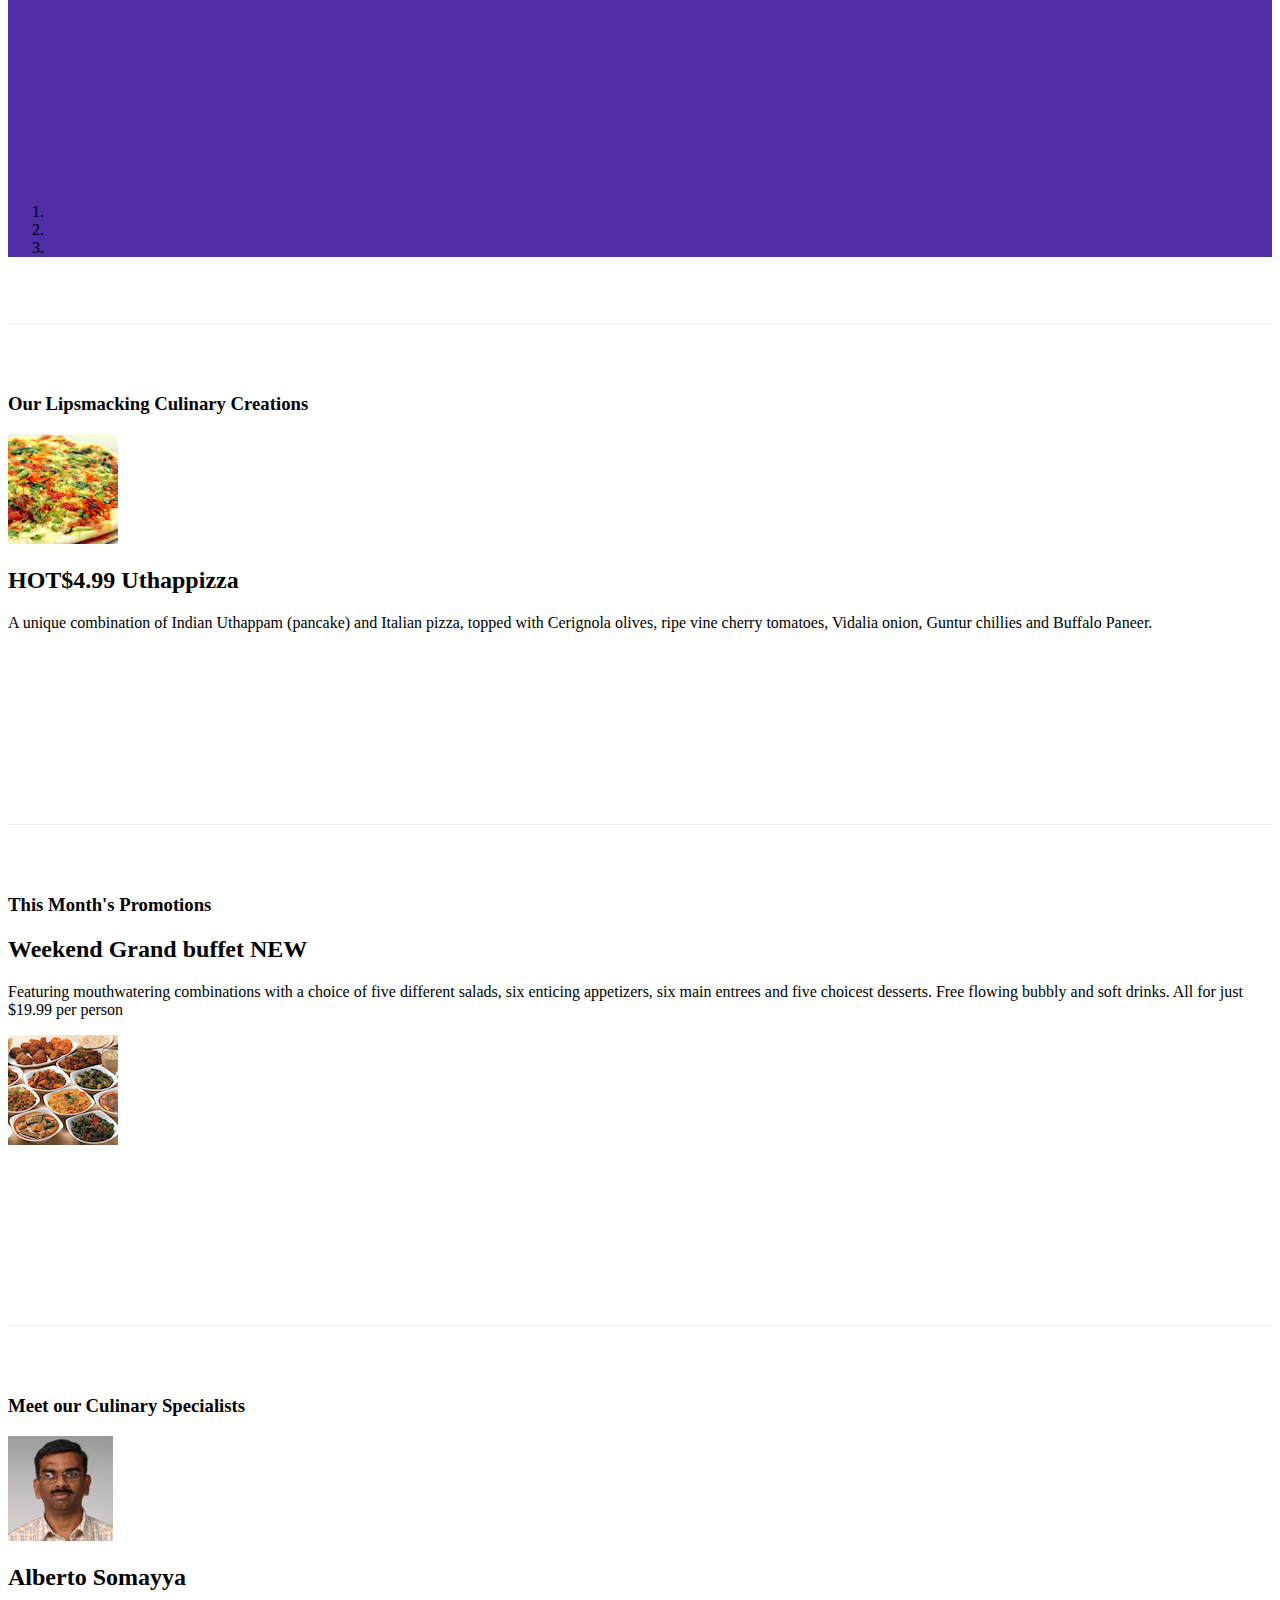
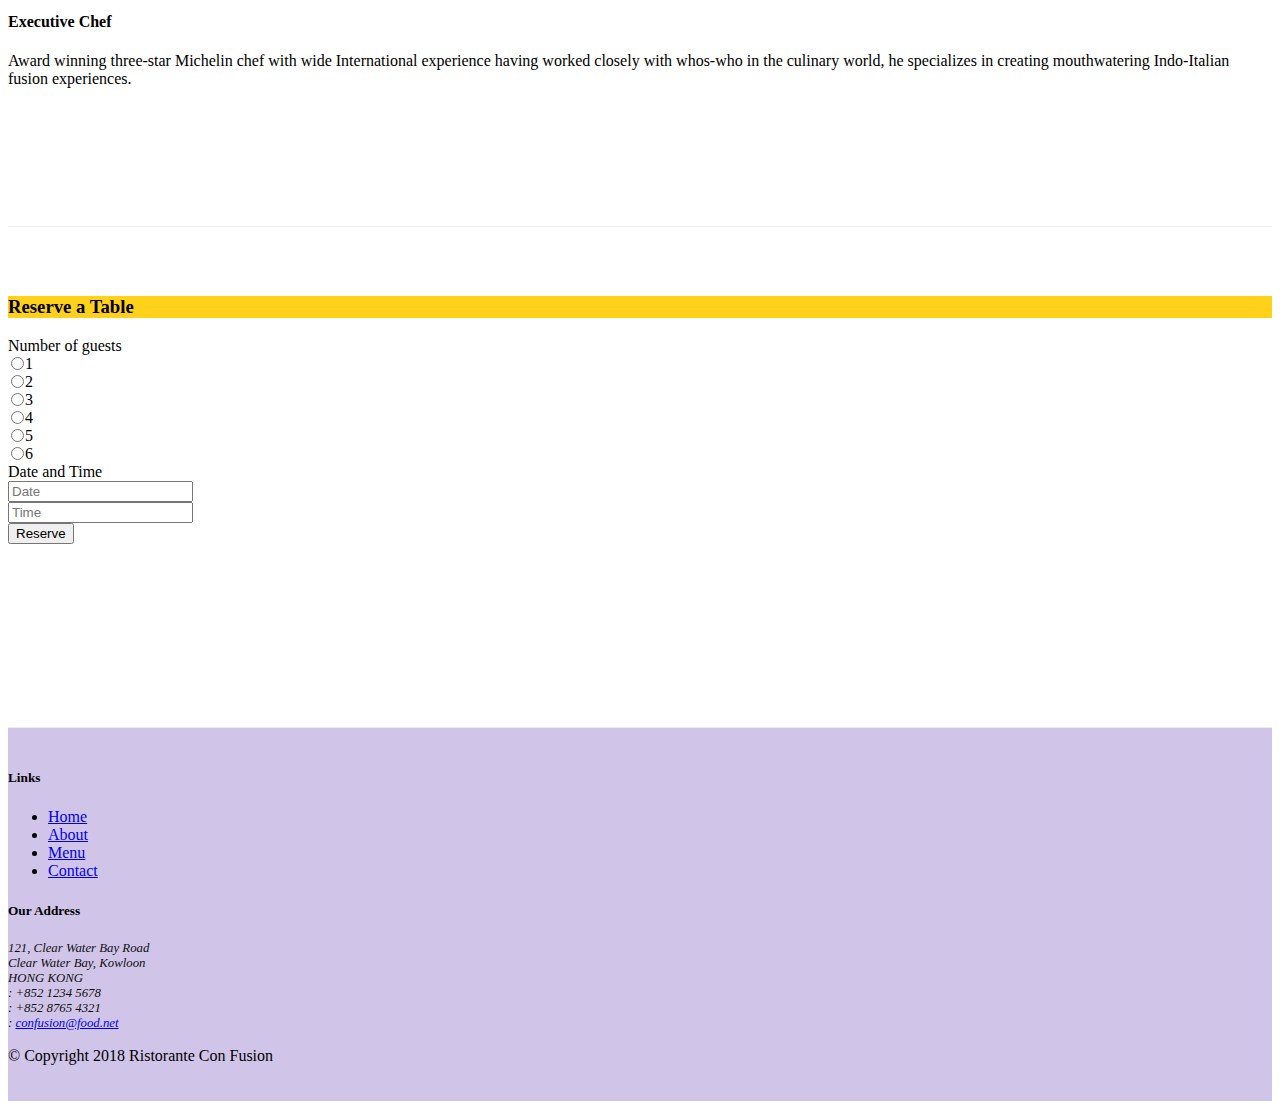
==== commit 72fc1aae: "Carousel" ====
--- a/index.html
+++ b/index.html
@@ -95,6 +95,62 @@
     </header>
 
     <div class="container">
+        <div class="row row-content">
+           <div class="col">
+                <div id="mycarousel" class="carousel slide" data-ride="carousel">
+                    <div class="carousel-inner" role="listbox">
+                        <div class="carousel-item active">
+                            <img class="d-block img-fluid"
+                                src="img/uthappizza.png" alt="Uthappizza">
+                            <div class="carousel-caption d-none d-md-block">
+                                <h2>Uthappizza <span class="badge badge-danger">HOT</span> <span class="badge badge-pill badge-default">$4.99</span></h2>
+                                <p>A unique combination of Indian Uthappam (pancake) and
+                                Italian pizza, topped with Cerignola olives, ripe vine
+                                cherry tomatoes, Vidalia onion, Guntur chillies and
+                                Buffalo Paneer.</p>
+                            </div>
+                        </div>
+                        <div class="carousel-item">
+                            <img class="d-block img-fluid"
+                                src="img/buffet.png" alt="buffet">
+                            <div class="carousel-caption d-none d-md-block">
+                                <h2>WeeKend Buffet<span class="badge badge-danger">NEW</span> </h2>
+                                <p>Featuring mouthwatering combinations with a choice of five different salads, six enticing appetizers, six main entrees and five choicest desserts. Free flowing bubbly and soft drinks. All for just $19.99 per person </p>
+                            
+                            </div>
+                    
+                        </div>
+                        <div class="carousel-item">
+                            <img class="d-block img-fluid"
+                                src="img/alberto.png" alt="Uthappizza">
+                            <div class="carousel-caption d-none d-md-block">
+                                <h2>Alberto Somayya, Executive Chef</h2>
+                                <p>Award winning three-star Michelin chef with wide
+                                International experience having worked closely with
+                                whos-who in the culinary world, he specializes in
+                                creating mouthwatering Indo-Italian fusion experiences.
+                                </p>
+                            
+                            </div>
+                                
+                        </div>
+                        <ol class="carousel-indicators">
+                        <li data-target="#mycarousel" data-slide-to="0" class="active"></li>
+                        <li data-target="#mycarousel" data-slide-to="1"></li>
+                        <li data-target="#mycarousel" data-slide-to="2"></li>
+                        </ol>
+                    </div>
+                    <a class="carousel-control-prev" href="#mycarousel" role="button" data-slide="prev">
+                        <span class="carousel-control-prev-icon"></span>
+                    </a>
+                    <a class="carousel-control-next" href="#mycarousel" role="button" data-slide="next">
+                        <span class="carousel-control-next-icon"></span>
+                    </a>
+
+                </div>
+
+            </div>
+       </div>
         <div class="row row-content align-items-center">
             <div class="col-12 col-sm-4 order-sm-last col-md-3">
                 <h3>Our Lipsmacking Culinary Creations</h3>
--- a/css/styles.css
+++ b/css/styles.css
@@ -61,4 +61,19 @@
     border-right: 1px solid #ddd;
     border-bottom: 1px solid #ddd;
     padding: 10px;
+}
+
+.carousel {
+    background:#512DA8;
+}
+
+.carousel-item {
+  height: 300px;
+}
+
+.carousel-item img {
+    position: absolute;
+    top: 0;
+    left: 0;
+    min-height: 300px;
 }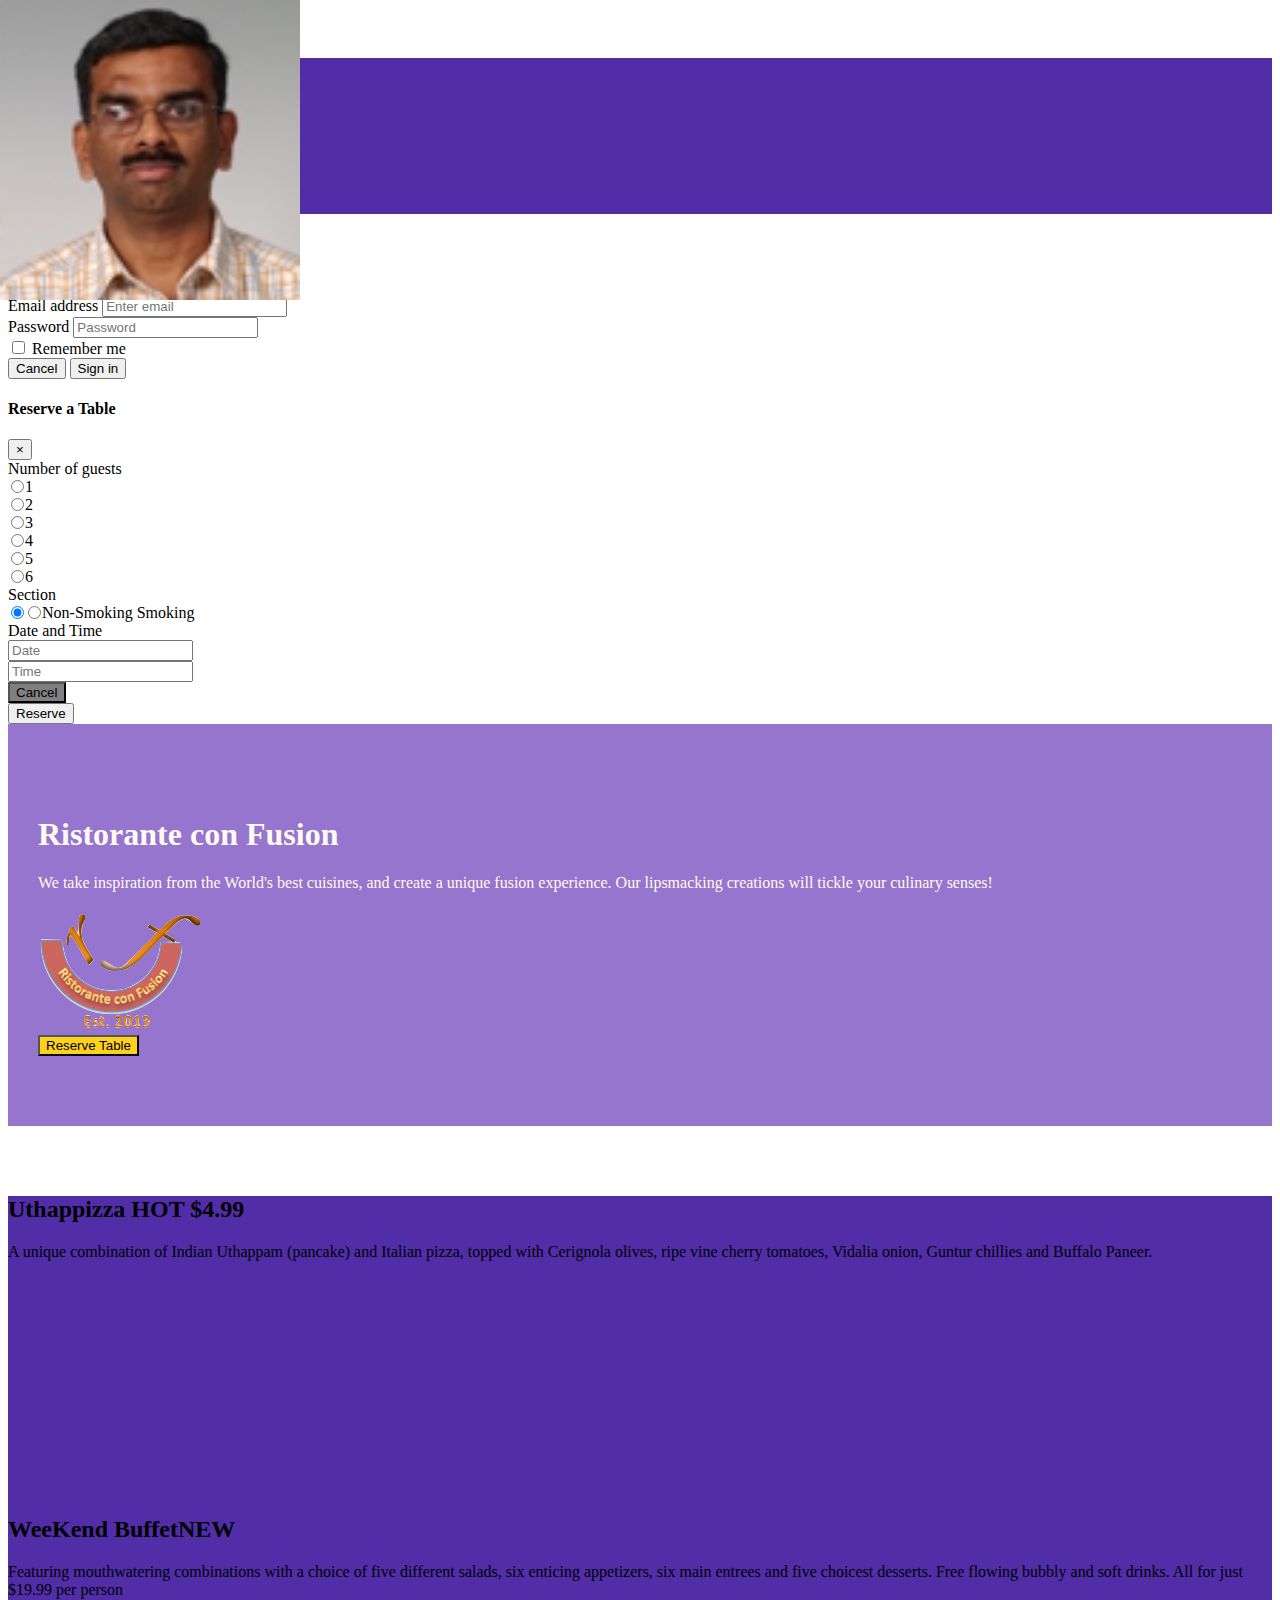
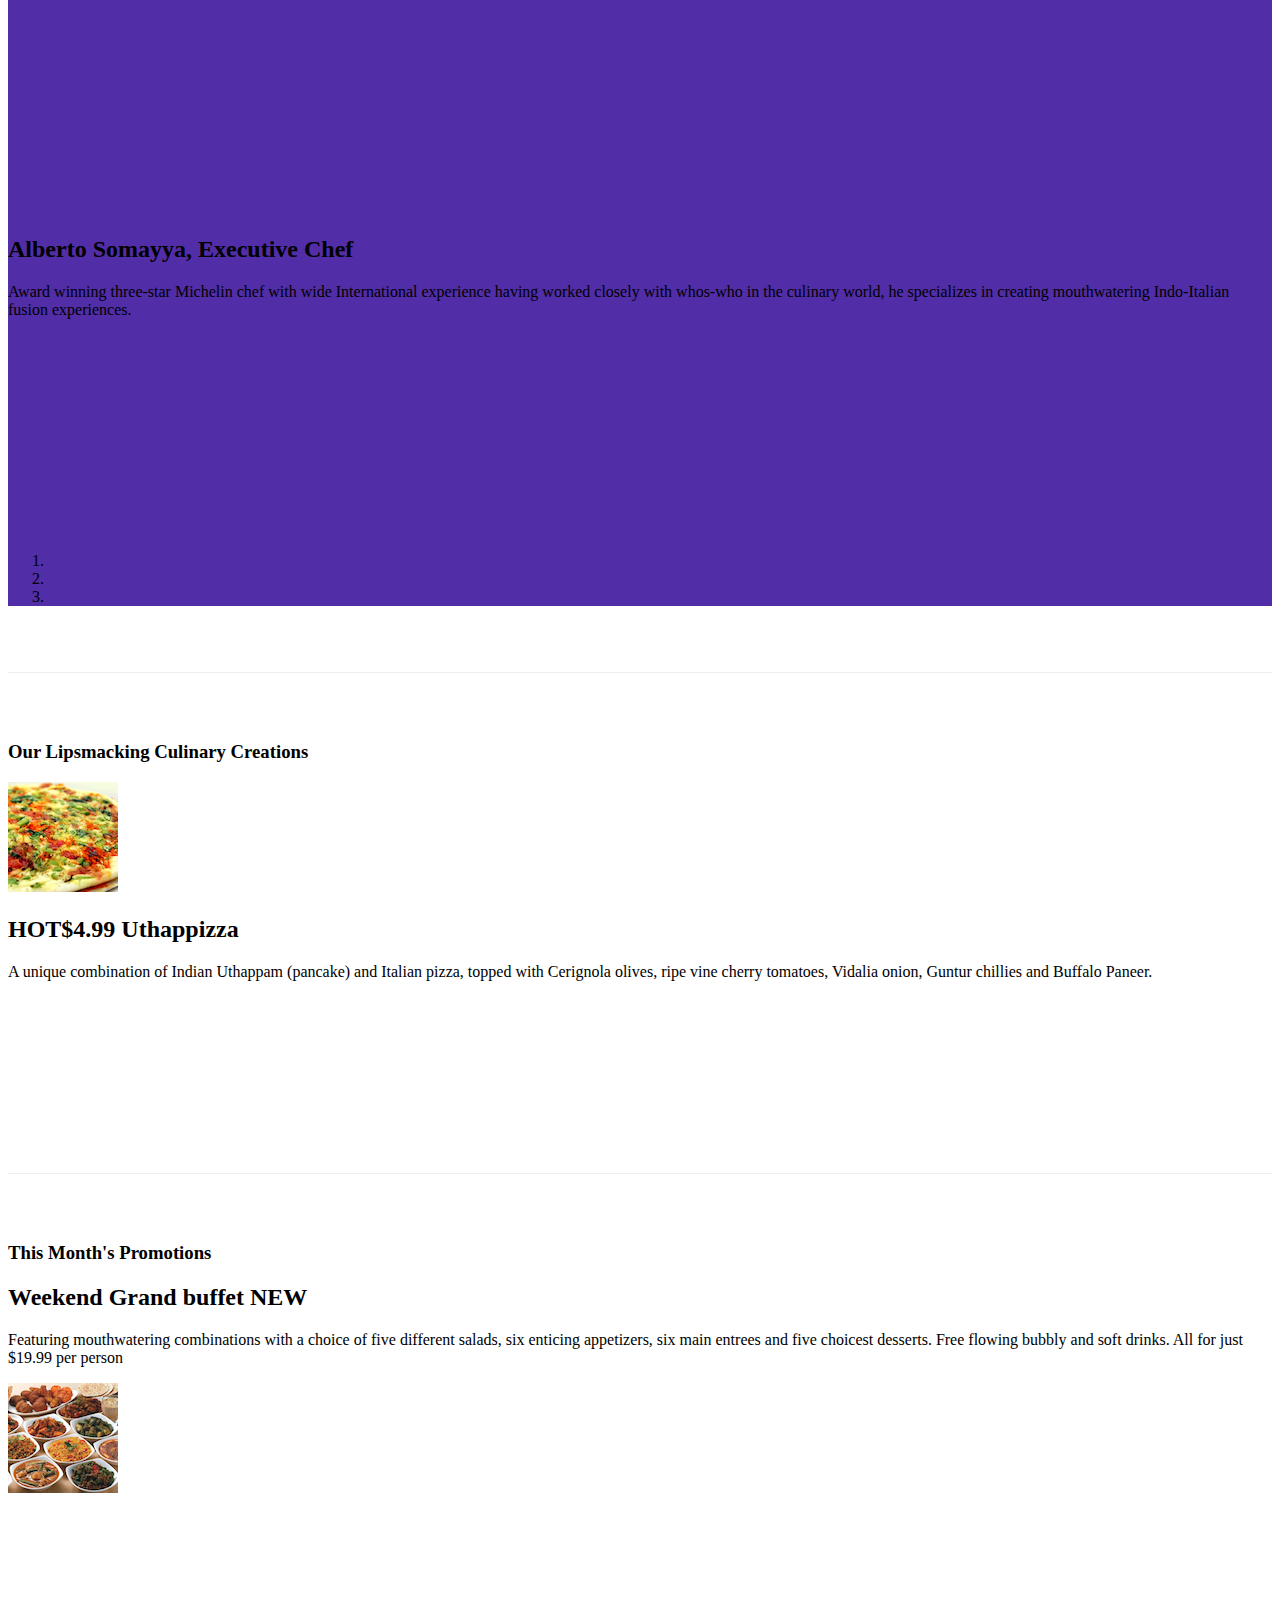
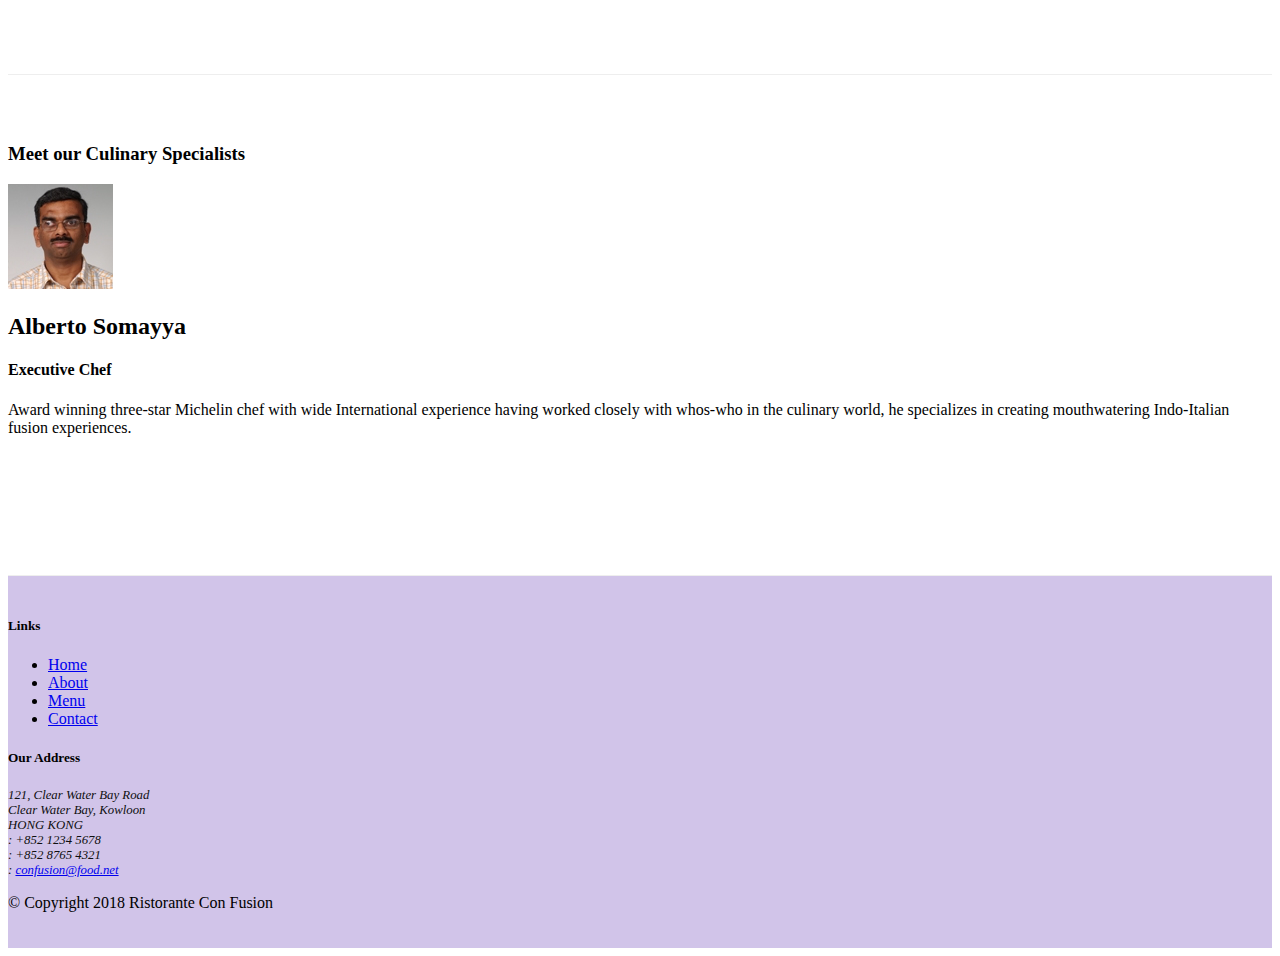
==== commit 7f356473: "Bootstrap assignment 3" ====
--- a/index.html
+++ b/index.html
@@ -75,6 +75,81 @@
         </div>
     </div>
 
+    <div id="resModal" class="modal fade" role="dialog">
+        <div class="modal-dialog modal-lg" role="content">
+            <!-- Modal content-->
+            <div class="modal-content">
+                <div class="modal-header">
+                    <h4 class="modal-title">Reserve a Table</h4>
+                    <button type="button" class="close" data-dismiss="modal">&times;</button>
+                </div>
+                <div class="modal-body">
+                    <form>
+                            <div class="form-group row">
+                                <label for="numberofguests" class="col-md-2 col-form-label">Number of guests</label>
+                                <div class="col-2 col-md-1">
+                                    <input type="radio" class="radio" id="numberofguests_1" name="numberofguests" placeholder="Number of Guests" value="1">
+                                    <label for="1" class="radio">1</label>
+                                </div>
+                                <div class="col-2 col-md-1">
+                                    <input type="radio" class="form-control" id="numberofguests_2" name="numberofguests" placeholder="Number of Guests" value="2">
+                                    <label for="2">2</label>
+                                </div>
+                                <div class="col-2 col-md-1">
+                                    <input type="radio" class="form-control" id="numberofguests_3" name="numberofguests" placeholder="Number of Guests" value="3">
+                                    <label for="3">3</label>
+                                </div>
+                                <div class="col-2 col-md-1">
+                                    <input type="radio" class="form-control" id="numberofguests_4" name="numberofguests" placeholder="Number of Guests" value="4">
+                                    <label for="4">4</label>
+                                </div>
+                                <div class="col-2 col-md-1">
+                                    <input type="radio" class="form-control" id="numberofguests_5" name="numberofguests" placeholder="Number of Guests" value="5">
+                                    <label for="5">5</label>
+                                </div>
+                                <div class="col-2 col-md-1">
+                                    <input type="radio" class="form-control" id="numberofguests_6" name="numberofguests" placeholder="Number of Guests" value="6">
+                                    <label for="6">6</label>
+                                </div>
+                            </div>
+
+                            <div class="form-group row">
+                                <label for="numberofguests" class="col-md-2 col-form-label">Section</label>
+                                <div class="btn-group btn-group-toggle" data-toggle="buttons">
+                                    <label class="btn btn-success section-btn-green">
+                                        <input type="radio" name="section" id="section-1" autocomplete="off" checked> Non-Smoking
+                                    </label>
+                                    <label class="btn btn-danger section-btn-red">
+                                        <input type="radio" name="section" id="section-2" autocomplete="off"> Smoking
+                                    </label>
+  
+                                </div>
+                            </div>
+
+                            <div class="form-group row">
+                                <label for="dateandtime" class="col-md-2 col-form-label">  Date and Time</label>
+                                <div class="col-12 col-md-3">
+                                    <input type="text" class="form-control" id="reserve_date" name="date" placeholder="Date">
+                                </div>
+                                <div class="col-12 col-md-3">
+                                    <input type="text" class="form-control" id="reserve_time" name="time" placeholder="Time">
+                                </div>
+
+                            </div>
+                            <div class="form-group row">
+                                <div class="offset-md-2">
+                                    <button type="button" class="btn btn-md cancel-button" data-dismiss="modal">Cancel</button>
+                                </div>
+                                <div class="col-md-2">
+                                    <button type="submit" class="btn btn-primary">Reserve</button>
+                                </div>
+                            </div>
+                        </form>
+                </div>
+            </div>
+        </div>
+    </div>
+
     <header class="jumbotron">
         <div class="container">
             <div class="row row-header">
@@ -86,9 +161,8 @@
                     <img src="img/logo.png" class="img-fluid">
                 </div>
                 <div class="col-12 col-sm align-self-center">
-                    <a role="button" class="btn btn-block nav-link btn-warning"
-                        data-toggle="tooltip" data-html="true"  title="Or Call us at  <br><strong>+852 12345678</strong>"
-                        data-placement="bottom" href="#reserveform">Reserve Table</a>
+                    <a data-toggle="modal" data-target="#resModal">
+                    <button type="button" class="btn btn-sm reserve-color">Reserve Table</button></a>
                 </div>
             </div>
         </div>
@@ -209,65 +283,7 @@
             </div>       
         </div>
 
-        <div class="row row-content justify-content-center">
-            <a name="Reservation"></a>
-            <div class="col-12 col-sm-8">
-                <div class="card">
-                    <h3 class="card-header reserve-color text-white">Reserve a Table</h3>
-                    <div class="card-body">
-                        <form>
-                            <div class="form-group row">
-                                <label for="numberofguests" class="col-md-2 col-form-label">Number of guests</label>
-                                <div class="col-2 col-md-1">
-                                    <input type="radio" class="radio" id="numberofguests_1" name="numberofguests" placeholder="Number of Guests" value="1">
-                                    <label for="1" class="radio">1</label>
-                                </div>
-                                <div class="col-2 col-md-1">
-                                    <input type="radio" class="form-control" id="numberofguests_2" name="numberofguests" placeholder="Number of Guests" value="2">
-                                    <label for="2">2</label>
-                                </div>
-                                <div class="col-2 col-md-1">
-                                    <input type="radio" class="form-control" id="numberofguests_3" name="numberofguests" placeholder="Number of Guests" value="3">
-                                    <label for="3">3</label>
-                                </div>
-                                <div class="col-2 col-md-1">
-                                    <input type="radio" class="form-control" id="numberofguests_4" name="numberofguests" placeholder="Number of Guests" value="4">
-                                    <label for="4">4</label>
-                                </div>
-                                <div class="col-2 col-md-1">
-                                    <input type="radio" class="form-control" id="numberofguests_5" name="numberofguests" placeholder="Number of Guests" value="5">
-                                    <label for="5">5</label>
-                                </div>
-                                <div class="col-2 col-md-1">
-                                    <input type="radio" class="form-control" id="numberofguests_6" name="numberofguests" placeholder="Number of Guests" value="6">
-                                    <label for="6">6</label>
-                                </div>
-                            </div>
-                            <div class="form-group row">
-                                <label for="dateandtime" class="col-md-2 col-form-label">  Date and Time</label>
-                                <div class="col-12 col-md-3">
-                                    <input type="text" class="form-control" id="reserve_date" name="date" placeholder="Date">
-                                </div>
-                                <div class="col-12 col-md-3">
-                                    <input type="text" class="form-control" id="reserve_time" name="time" placeholder="Time">
-                                </div>
-
-                            </div>
-                            <div class="form-group row">
-                                <div class="offset-md-2 col-md-10">
-                                    <button type="submit" class="btn btn-primary">Reserve</button>
-                                </div>
-                            </div>
-                        </form>
-
-                    </div>
-                            
-                            
-                        
-                    </div>
-
-                </div>
-            </div>
+        
         </div>
     </div>
 
--- a/css/styles.css
+++ b/css/styles.css
@@ -76,4 +76,18 @@
     top: 0;
     left: 0;
     min-height: 300px;
+}
+
+.section-btn-green.active {
+    background-color: green !important;
+    color: #ffff;
+}
+
+.section-btn-red.active {
+    background-color: red !important;
+    color: #ffff;
+}
+
+.cancel-button{
+	background-color: grey;
 }